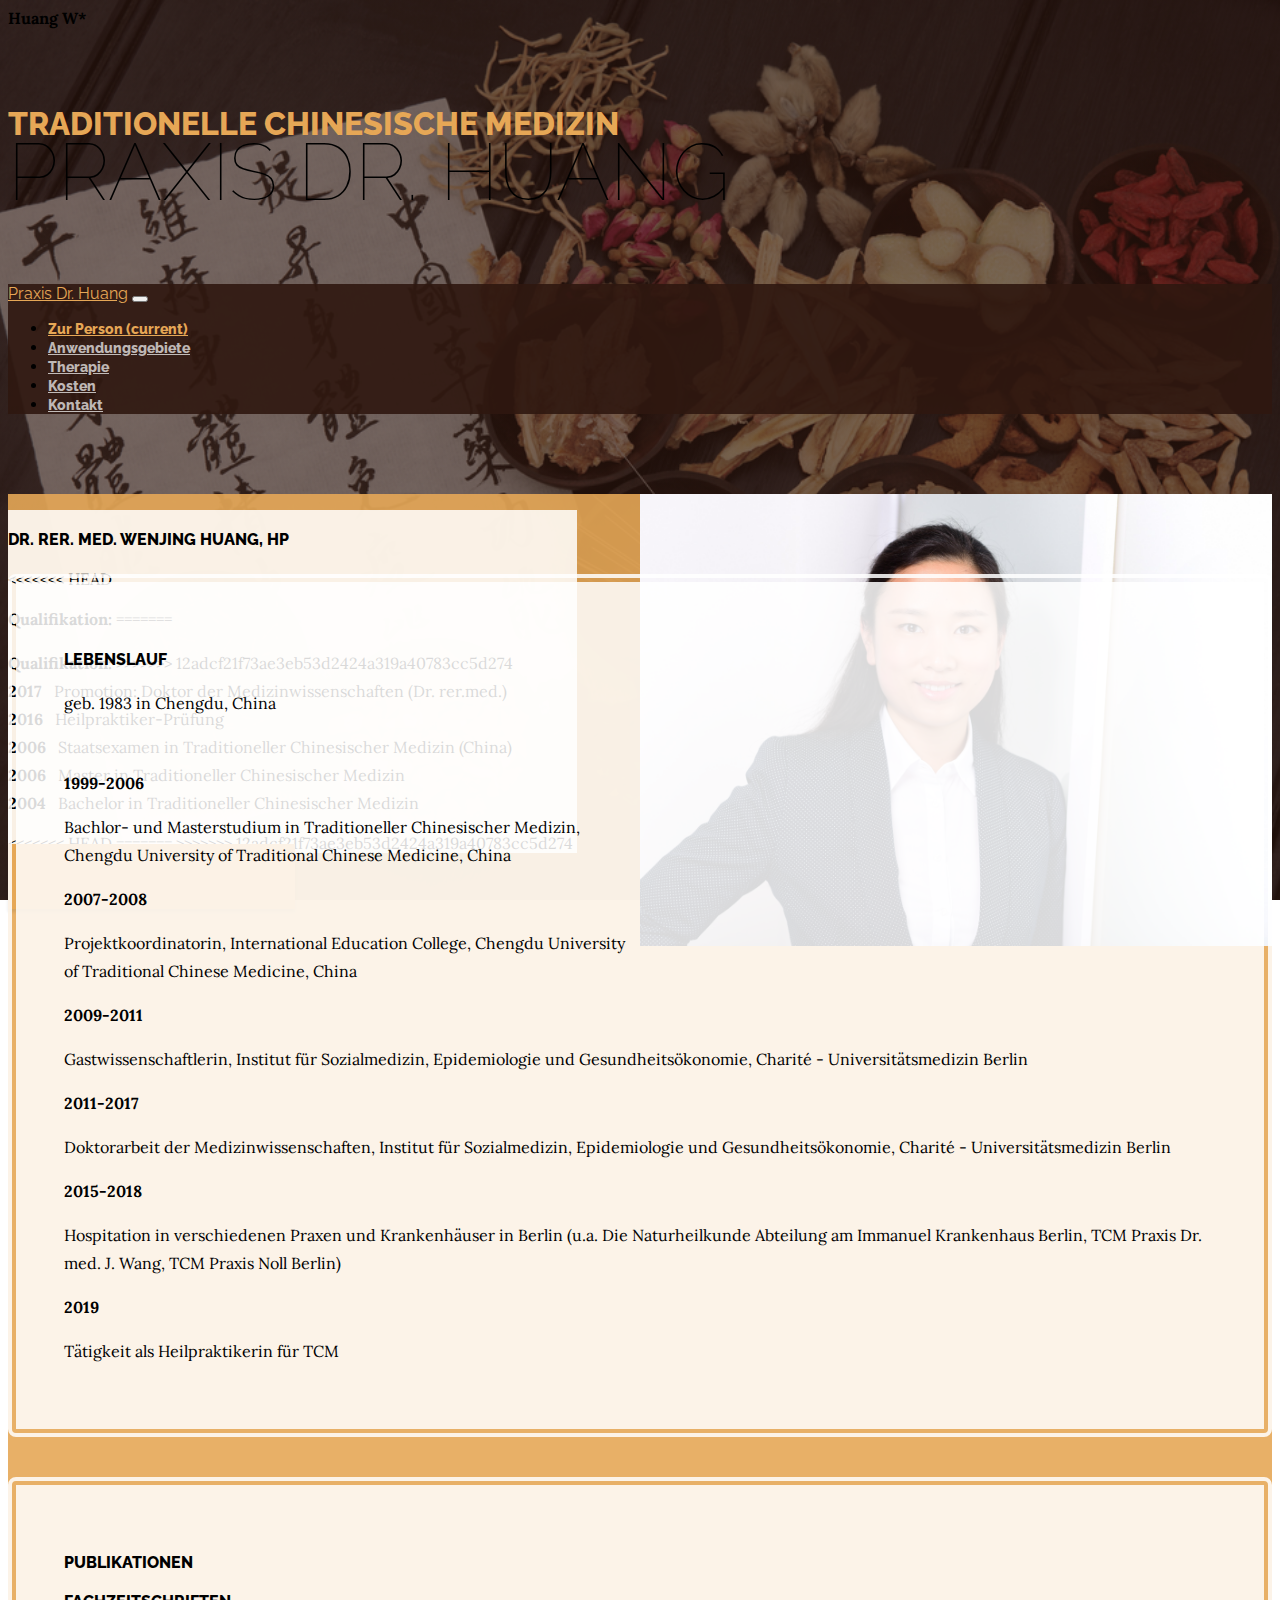
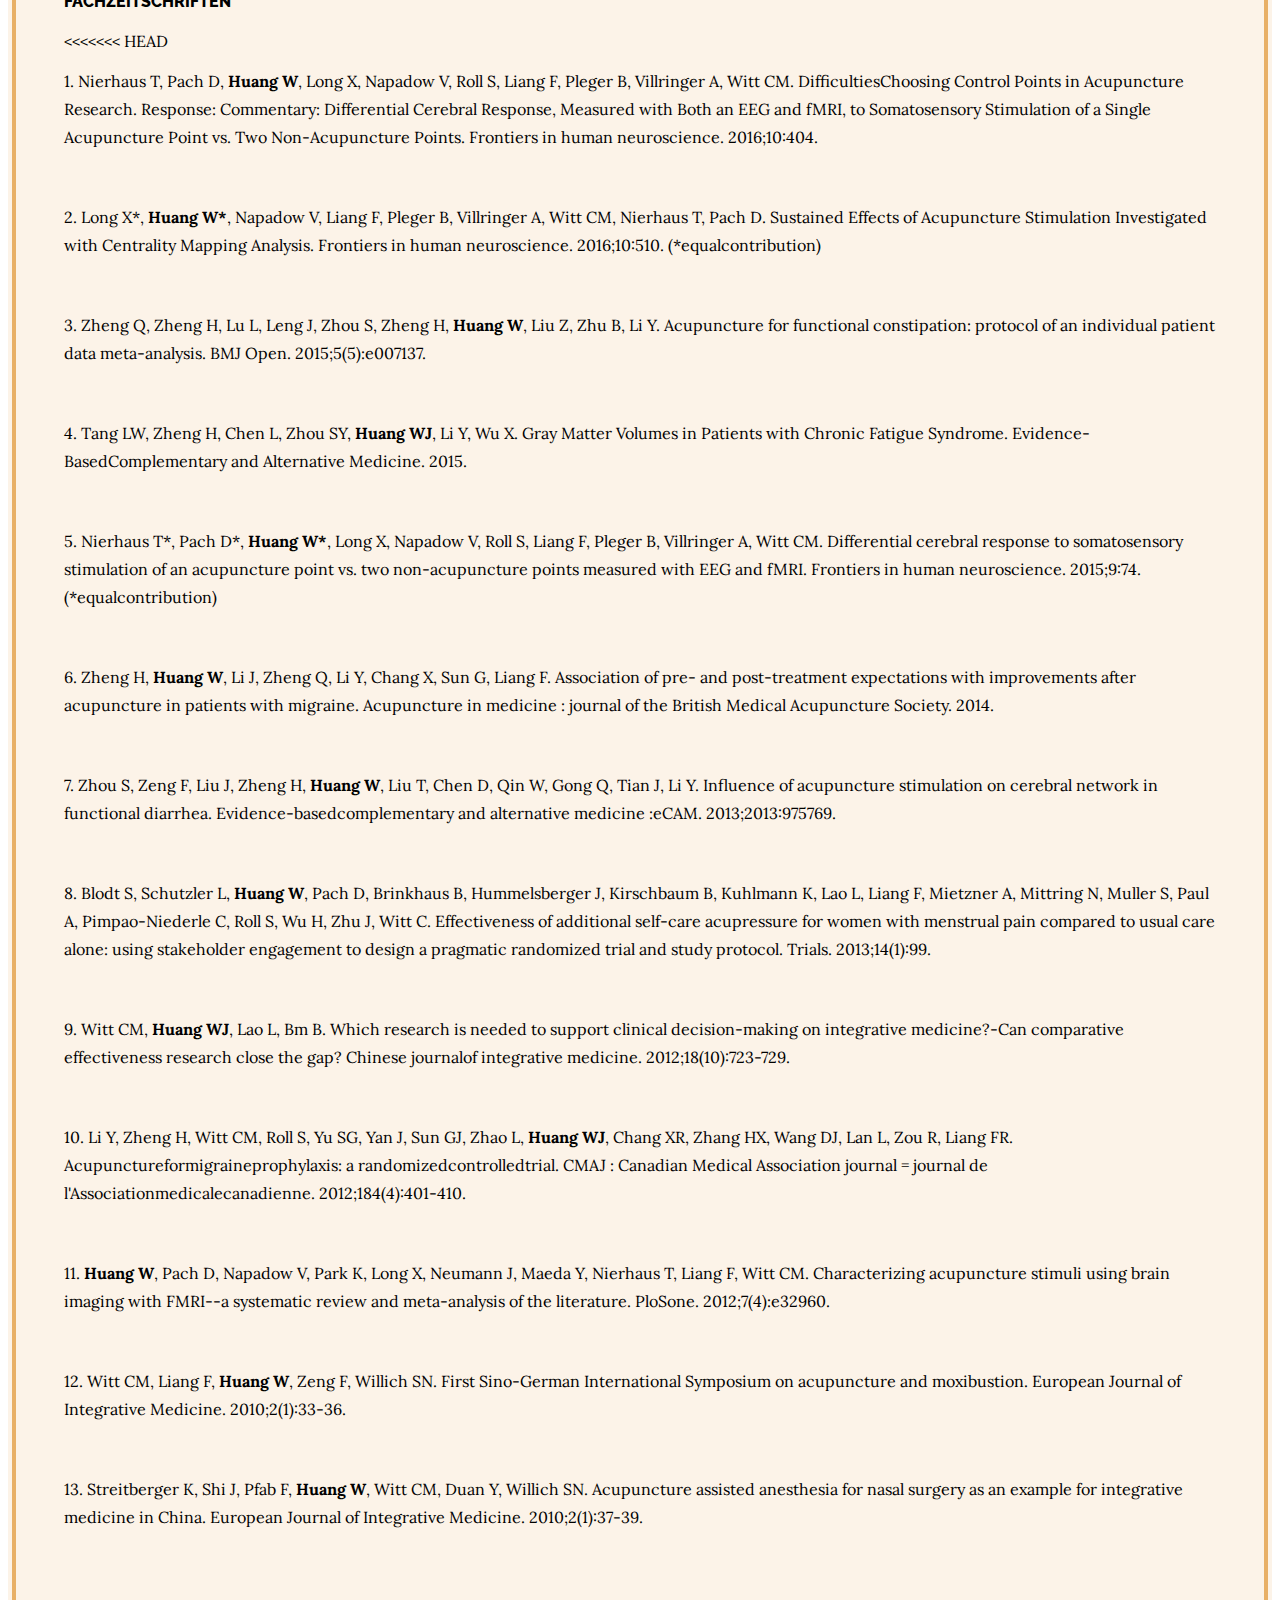
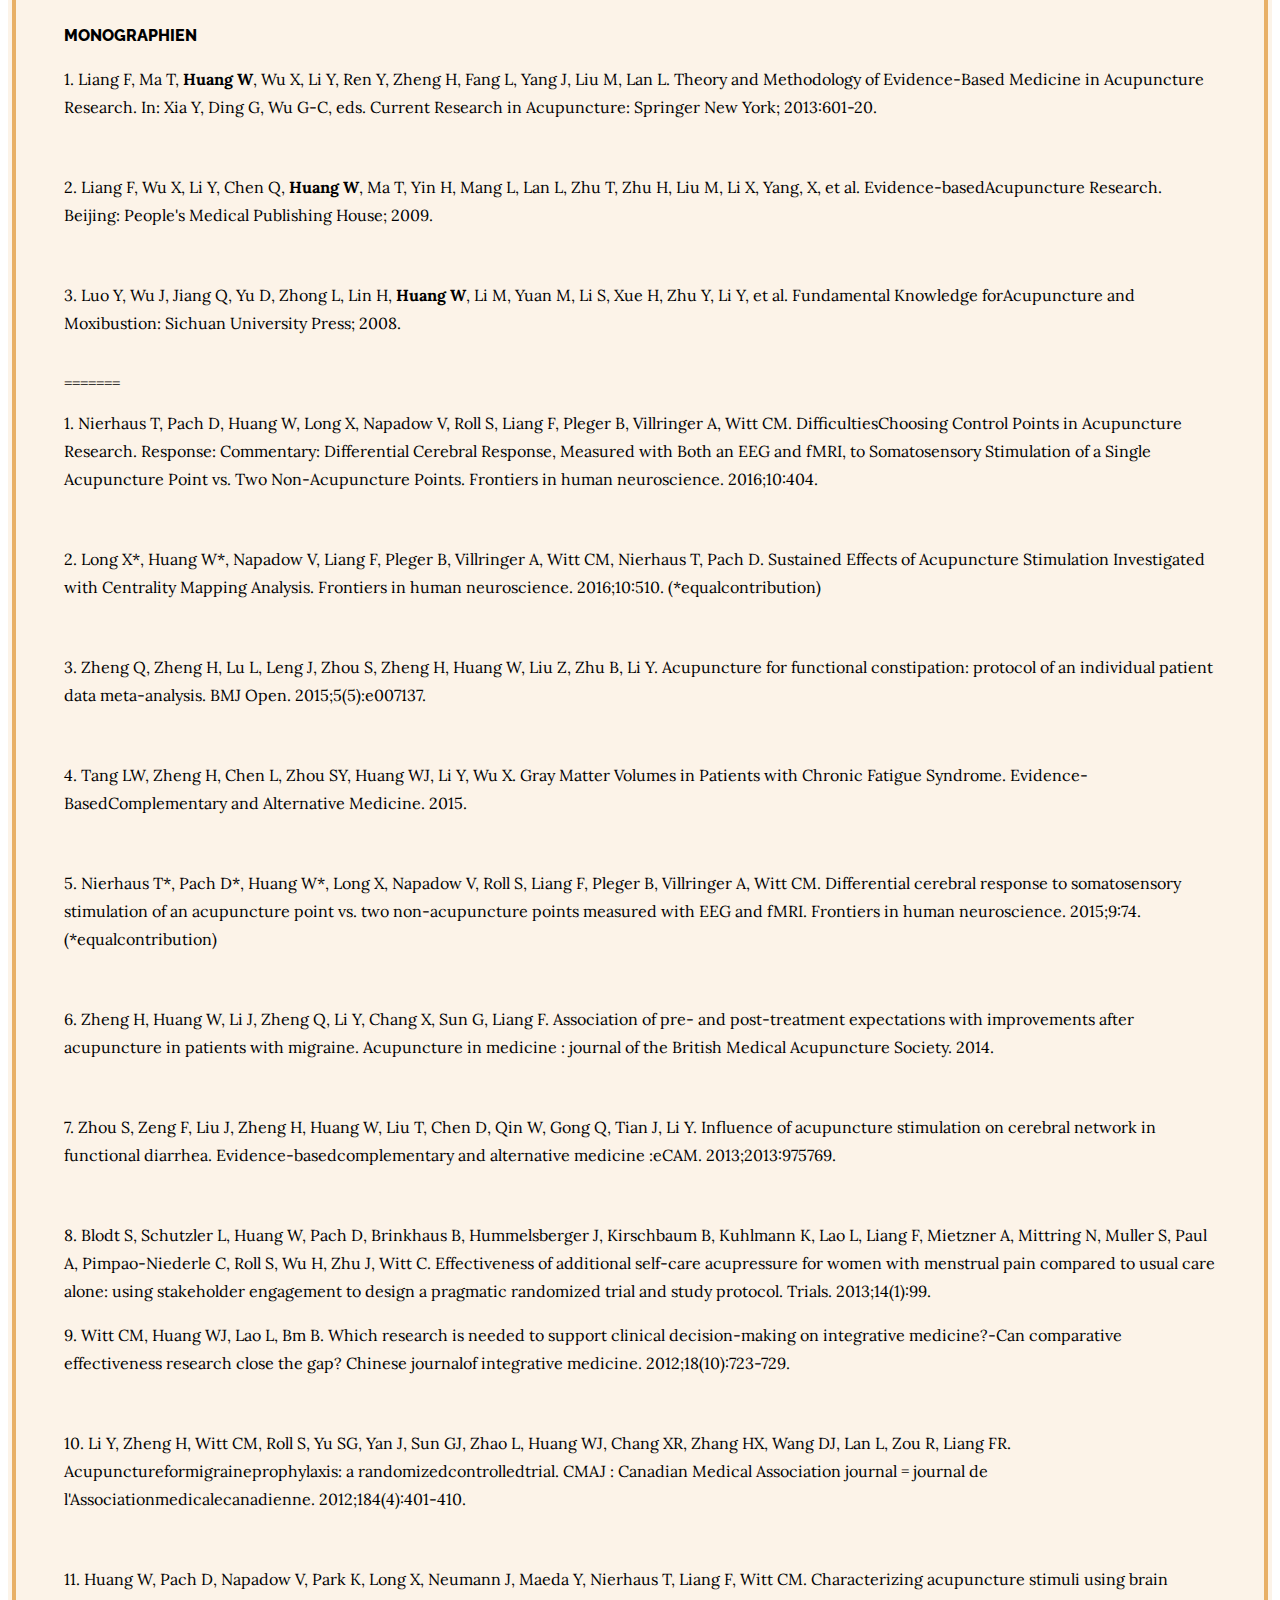
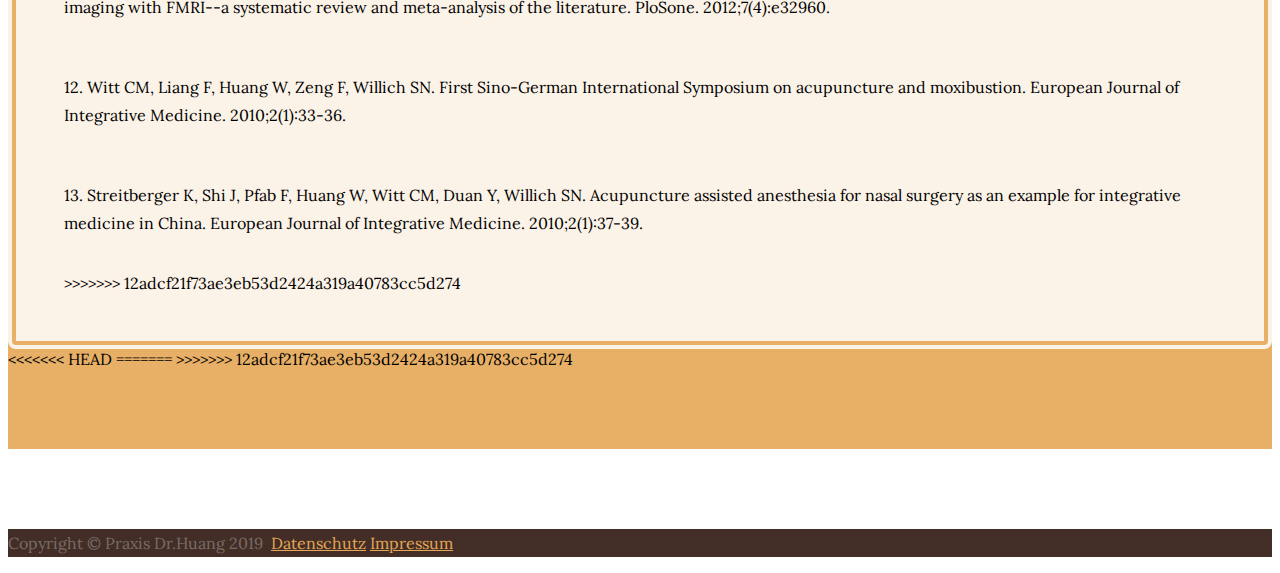
==== index.html @ 0f5c9f3c "update" ====
<b>Huang W*</b><!DOCTYPE html>
<html lang="en">

<head>

  <meta charset="utf-8">
  <meta name="viewport" content="width=device-width, initial-scale=1, shrink-to-fit=no">
  <meta name="description" content="">
  <meta name="author" content="">

  <title>Praxis Dr. Huang - Zur Person</title>

  <!-- Bootstrap core CSS -->
  <link href="vendor/bootstrap/css/bootstrap.min.css" rel="stylesheet">

  <!-- Custom fonts for this template -->
  <link href="https://fonts.googleapis.com/css?family=Raleway:100,100i,200,200i,300,300i,400,400i,500,500i,600,600i,700,700i,800,800i,900,900i" rel="stylesheet">
  <link href="https://fonts.googleapis.com/css?family=Lora:400,400i,700,700i" rel="stylesheet">

  <!-- Custom styles for this template -->
  <link href="css/business-casual.min.css" rel="stylesheet">
  <link href="css/huang.css" rel="stylesheet">

</head>

<body>

  <h1 class="site-heading text-center text-white d-none d-lg-block">
    <span class="site-heading-upper text-primary mb-3">Traditionelle Chinesische Medizin</span>
    <span class="site-heading-lower">Praxis Dr. Huang</span>
  </h1>

  <!-- Navigation -->
  <nav class="navbar navbar-expand-lg navbar-dark py-lg-4" id="mainNav">
    <div class="container">
      <a class="navbar-brand text-uppercase text-expanded font-weight-bold d-lg-none" href="#">Praxis Dr. Huang</a>
      <button class="navbar-toggler" type="button" data-toggle="collapse" data-target="#navbarResponsive" aria-controls="navbarResponsive" aria-expanded="false" aria-label="Toggle navigation">
        <span class="navbar-toggler-icon"></span>
      </button>
      <div class="collapse navbar-collapse" id="navbarResponsive">
        <ul class="navbar-nav mx-auto">
          <li class="nav-item active px-lg-4">
            <a class="nav-link text-uppercase text-expanded" href="index.html">Zur Person
              <span class="sr-only">(current)</span>
            </a>
          </li>
          <li class="nav-item px-lg-4">
            <a class="nav-link text-uppercase text-expanded" href="about.html">Anwendungsgebiete</a>
          </li>
          <li class="nav-item px-lg-4">
            <a class="nav-link text-uppercase text-expanded" href="products.html">Therapie</a>
          </li>
          <li class="nav-item px-lg-4">
            <a class="nav-link text-uppercase text-expanded" href="cost.html">Kosten</a>
          </li>
          <li class="nav-item px-lg-4">
            <a class="nav-link text-uppercase text-expanded" href="contact.html">Kontakt</a>
          </li>
        </ul>
      </div>
    </div>
  </nav>

  <section class="page-section clearfix">
    <div class="container">
      <div class="intro">
        <img class="intro-img img-fluid mb-3 mb-lg-0 rounded" id="img-front-huang" src="img/intro.jpg" alt="">
        <div class="intro-text left-0 bg-faded p-5 rounded">
          <h2 class="section-heading mb-4">
            <span class="section-heading-upper">Dr. rer. med. Wenjing Huang, HP</span>
          </h2>
<<<<<<< HEAD

          <p class="mb-4"><b>Qualifikation:</b>
=======
          <p class="mb-3"><b>Qualifikation:</b>
>>>>>>> 12adcf21f73ae3eb53d2424a319a40783cc5d274
            <br><strong>2017&nbsp;&nbsp;</strong> Promotion: Doktor der Medizinwissenschaften (Dr. rer.med.)
            <br><strong>2016&nbsp;&nbsp;</strong> Heilpraktiker-Prüfung
            <br><strong>2006&nbsp;&nbsp;</strong> Staatsexamen in Traditioneller Chinesischer Medizin (China)
            <br><strong>2006&nbsp;&nbsp;</strong> Master in Traditioneller Chinesischer Medizin
            <br><strong>2004&nbsp;&nbsp;</strong> Bachelor in Traditioneller Chinesischer Medizin
          </p>
<<<<<<< HEAD
          <div class="intro-button text-center mx-auto">
            <a class="btn btn-primary btn-xl" href="#">Ihre gesundheit liegt uns am herzen!</a>
          </div>
=======
>>>>>>> 12adcf21f73ae3eb53d2424a319a40783cc5d274
        </div>
      </div>
    </div>
  </section>

  <section class="page-section cta">
    <div class="container">
      <div class="row">
        <div class="col-xl-9 mx-auto">
          <div class="cta-inner rounded">
            <h2 class="section-heading mb-4">
              <span class="section-heading-upper">Lebenslauf</span>
            </h2>
            <p class="mb-0">geb. 1983 in Chengdu, China </p><br>
            <p class="mb-0"><strong>1999-2006</strong></p>
            <p class="mb-0">Bachlor- und Masterstudium in Traditioneller Chinesischer Medizin, Chengdu University of Traditional Chinese Medicine, China</p>
            <p class="mb-0"><strong>2007-2008</strong></strong></p>
            <p class="mb-0">Projektkoordinatorin, International Education College, Chengdu University of Traditional Chinese Medicine, China</p>
            <p class="mb-0"><strong>2009-2011</strong></p>
            <p class="mb-0">Gastwissenschaftlerin, Institut für Sozialmedizin, Epidemiologie und Gesundheitsökonomie, Charité - Universitätsmedizin Berlin</p>
            <p class="mb-0"><strong>2011-2017 </strong></p>
            <p class="mb-0">Doktorarbeit der Medizinwissenschaften, Institut für Sozialmedizin, Epidemiologie und Gesundheitsökonomie, Charité - Universitätsmedizin Berlin</p>
            <p class="mb-0"><strong>2015-2018</strong></p>
            <p class="mb-0">Hospitation in verschiedenen Praxen und Krankenhäuser in Berlin (u.a. Die Naturheilkunde Abteilung am Immanuel Krankenhaus Berlin, TCM Praxis Dr. med. J. Wang, TCM Praxis Noll Berlin)</p>
            <p class="mb-0"><strong>2019</strong></p>
            <p class="mb-0">Tätigkeit als Heilpraktikerin für TCM</p>
          </div>
        </div>
      </div>
    </div>

    <br>
    <br>

    <div class="container">
      <div class="row">
        <div class="col-xl-9 mx-auto">
          <div class="cta-inner rounded">
            <h2 class="section-heading mb-4">
              <span class="section-heading-upper">Publikationen</span>
            </h2>
            <h2 class="section-heading mb-4">
              <span class="section-heading-upper">Fachzeitschriften</span>
            </h2>
<<<<<<< HEAD
            <p class="mb-0">1.	Nierhaus T, Pach D, <b>Huang W</b>, Long X, Napadow V, Roll S, Liang F, Pleger B, Villringer A, Witt CM. DifficultiesChoosing Control Points in Acupuncture Research. Response: Commentary: Differential Cerebral Response, Measured with Both an EEG and fMRI, to Somatosensory Stimulation of a Single Acupuncture Point vs. Two Non-Acupuncture Points. Frontiers in human neuroscience. 2016;10:404.</p><br>
            <p class="mb-0">2.	Long X*, <b>Huang W*</b>, Napadow V, Liang F, Pleger B, Villringer A, Witt CM, Nierhaus T, Pach D. Sustained Effects of Acupuncture Stimulation Investigated with Centrality Mapping Analysis. Frontiers in human neuroscience. 2016;10:510. (*equalcontribution)</p><br>
            <p class="mb-0">3.	Zheng Q, Zheng H, Lu L, Leng J, Zhou S, Zheng H, <b>Huang W</b>, Liu Z, Zhu B, Li Y. Acupuncture for functional constipation: protocol of an individual patient data meta-analysis. BMJ Open. 2015;5(5):e007137.</p><br>
            <p class="mb-0">4.	Tang LW, Zheng H, Chen L, Zhou SY, <b>Huang WJ</b>, Li Y, Wu X. Gray Matter Volumes in Patients with Chronic Fatigue Syndrome. Evidence-BasedComplementary and Alternative Medicine. 2015.</p><br>
            <p class="mb-0">5.	Nierhaus T*, Pach D*, <b>Huang W*</b>, Long X, Napadow V, Roll S, Liang F, Pleger B, Villringer A, Witt CM. Differential cerebral response to somatosensory stimulation of an acupuncture point vs. two non-acupuncture points measured with EEG and fMRI. Frontiers in human neuroscience. 2015;9:74. (*equalcontribution)</p><br>
            <p class="mb-0">6.	Zheng H, <b>Huang W</b>, Li J, Zheng Q, Li Y, Chang X, Sun G, Liang F. Association of pre- and post-treatment expectations with improvements after acupuncture in patients with migraine. Acupuncture in medicine : journal of the British Medical Acupuncture Society. 2014.</p><br>
            <p class="mb-0">7.	Zhou S, Zeng F, Liu J, Zheng H, <b>Huang W</b>, Liu T, Chen D, Qin W, Gong Q, Tian J, Li Y. Influence of acupuncture stimulation on cerebral network in functional diarrhea. Evidence-basedcomplementary and alternative medicine :eCAM. 2013;2013:975769.</p><br>
            <p class="mb-0">8.	Blodt S, Schutzler L, <b>Huang W</b>, Pach D, Brinkhaus B, Hummelsberger J, Kirschbaum B, Kuhlmann K, Lao L, Liang F, Mietzner A, Mittring N, Muller S, Paul A, Pimpao-Niederle C, Roll S, Wu H, Zhu J, Witt C. Effectiveness of additional self-care acupressure for women with menstrual pain compared to usual care alone: using stakeholder engagement to design a pragmatic randomized trial and study protocol. Trials. 2013;14(1):99.</p><br>
            <p class="mb-0">9.	Witt CM, <b>Huang WJ</b>, Lao L, Bm B. Which research is needed to support clinical decision-making on integrative medicine?-Can comparative effectiveness research close the gap? Chinese journalof integrative medicine. 2012;18(10):723-729.</p><br>
            <p class="mb-0">10.	Li Y, Zheng H, Witt CM, Roll S, Yu SG, Yan J, Sun GJ, Zhao L, <b>Huang WJ</b>, Chang XR, Zhang HX, Wang DJ, Lan L, Zou R, Liang FR. Acupunctureformigraineprophylaxis: a randomizedcontrolledtrial. CMAJ : Canadian Medical Association journal = journal de l'Associationmedicalecanadienne. 2012;184(4):401-410.</p><br>
            <p class="mb-0">11.	<b>Huang W</b>, Pach D, Napadow V, Park K, Long X, Neumann J, Maeda Y, Nierhaus T, Liang F, Witt CM. Characterizing acupuncture stimuli using brain imaging with FMRI--a systematic review and meta-analysis of the literature. PloSone. 2012;7(4):e32960.</p><br>
            <p class="mb-0">12.	Witt CM, Liang F, <b>Huang W</b>, Zeng F, Willich SN. First Sino-German International Symposium on acupuncture and moxibustion. European Journal of Integrative Medicine. 2010;2(1):33-36.</p><br>
            <p class="mb-0">13.	Streitberger K, Shi J, Pfab F, <b>Huang W</b>, Witt CM, Duan Y, Willich SN. Acupuncture assisted anesthesia for nasal surgery as an example for integrative medicine in China. European Journal of Integrative Medicine. 2010;2(1):37-39.</p><br>

            <br>
            <br>
            <h2 class="section-heading mb-4">
              <span class="section-heading-upper">Monographien</span>
            </h2>

            <p class="mb-0">1.	Liang F, Ma T, <b>Huang W</b>, Wu X, Li Y, Ren Y, Zheng H, Fang L, Yang J, Liu M, Lan L. Theory and Methodology of Evidence-Based Medicine in Acupuncture Research. In: Xia Y, Ding G, Wu G-C, eds. Current Research in Acupuncture: Springer New York; 2013:601-20.</p><br>
            <p class="mb-0">2.	Liang F, Wu X, Li Y, Chen Q, <b>Huang W</b>, Ma T, Yin H, Mang L, Lan L, Zhu T, Zhu H, Liu M, Li X, Yang, X, et al. Evidence-basedAcupuncture Research. Beijing: People's Medical Publishing House; 2009.</p><br>
            <p class="mb-0">3.	Luo Y, Wu J, Jiang Q, Yu D, Zhong L, Lin H, <b>Huang W</b>, Li M, Yuan M, Li S, Xue H, Zhu Y, Li Y, et al. Fundamental Knowledge forAcupuncture and Moxibustion: Sichuan University Press; 2008.</p><br>
=======
            <p class="mb-0">1.	Nierhaus T, Pach D, Huang W, Long X, Napadow V, Roll S, Liang F, Pleger B, Villringer A, Witt CM. DifficultiesChoosing Control Points in Acupuncture Research. Response: Commentary: Differential Cerebral Response, Measured with Both an EEG and fMRI, to Somatosensory Stimulation of a Single Acupuncture Point vs. Two Non-Acupuncture Points. Frontiers in human neuroscience. 2016;10:404.</p><br>
            <p class="mb-0">2.	Long X*, Huang W*, Napadow V, Liang F, Pleger B, Villringer A, Witt CM, Nierhaus T, Pach D. Sustained Effects of Acupuncture Stimulation Investigated with Centrality Mapping Analysis. Frontiers in human neuroscience. 2016;10:510. (*equalcontribution)</p><br>
            <p class="mb-0">3.	Zheng Q, Zheng H, Lu L, Leng J, Zhou S, Zheng H, Huang W, Liu Z, Zhu B, Li Y. Acupuncture for functional constipation: protocol of an individual patient data meta-analysis. BMJ Open. 2015;5(5):e007137.</p><br>
            <p class="mb-0">4.	Tang LW, Zheng H, Chen L, Zhou SY, Huang WJ, Li Y, Wu X. Gray Matter Volumes in Patients with Chronic Fatigue Syndrome. Evidence-BasedComplementary and Alternative Medicine. 2015.</p><br>
            <p class="mb-0">5.	Nierhaus T*, Pach D*, Huang W*, Long X, Napadow V, Roll S, Liang F, Pleger B, Villringer A, Witt CM. Differential cerebral response to somatosensory stimulation of an acupuncture point vs. two non-acupuncture points measured with EEG and fMRI. Frontiers in human neuroscience. 2015;9:74. (*equalcontribution)</p><br>
            <p class="mb-0">6.	Zheng H, Huang W, Li J, Zheng Q, Li Y, Chang X, Sun G, Liang F. Association of pre- and post-treatment expectations with improvements after acupuncture in patients with migraine. Acupuncture in medicine : journal of the British Medical Acupuncture Society. 2014.</p><br>
            <p class="mb-0">7.	Zhou S, Zeng F, Liu J, Zheng H, Huang W, Liu T, Chen D, Qin W, Gong Q, Tian J, Li Y. Influence of acupuncture stimulation on cerebral network in functional diarrhea. Evidence-basedcomplementary and alternative medicine :eCAM. 2013;2013:975769.</p><br>
            <p class="mb-0">8.	Blodt S, Schutzler L, Huang W, Pach D, Brinkhaus B, Hummelsberger J, Kirschbaum B, Kuhlmann K, Lao L, Liang F, Mietzner A, Mittring N, Muller S, Paul A, Pimpao-Niederle C, Roll S, Wu H, Zhu J, Witt C. Effectiveness of additional self-care acupressure for women with menstrual pain compared to usual care alone: using stakeholder engagement to design a pragmatic randomized trial and study protocol. Trials. 2013;14(1):99.</p>
            <p class="mb-0">9.	Witt CM, Huang WJ, Lao L, Bm B. Which research is needed to support clinical decision-making on integrative medicine?-Can comparative effectiveness research close the gap? Chinese journalof integrative medicine. 2012;18(10):723-729.</p><br>
            <p class="mb-0">10.	Li Y, Zheng H, Witt CM, Roll S, Yu SG, Yan J, Sun GJ, Zhao L, Huang WJ, Chang XR, Zhang HX, Wang DJ, Lan L, Zou R, Liang FR. Acupunctureformigraineprophylaxis: a randomizedcontrolledtrial. CMAJ : Canadian Medical Association journal = journal de l'Associationmedicalecanadienne. 2012;184(4):401-410.</p><br>
            <p class="mb-0">11.	Huang W, Pach D, Napadow V, Park K, Long X, Neumann J, Maeda Y, Nierhaus T, Liang F, Witt CM. Characterizing acupuncture stimuli using brain imaging with FMRI--a systematic review and meta-analysis of the literature. PloSone. 2012;7(4):e32960.</p><br>
            <p class="mb-0">12.	Witt CM, Liang F, Huang W, Zeng F, Willich SN. First Sino-German International Symposium on acupuncture and moxibustion. European Journal of Integrative Medicine. 2010;2(1):33-36.</p><br>
            <p class="mb-0">13.	Streitberger K, Shi J, Pfab F, Huang W, Witt CM, Duan Y, Willich SN. Acupuncture assisted anesthesia for nasal surgery as an example for integrative medicine in China. European Journal of Integrative Medicine. 2010;2(1):37-39.</p><br>
>>>>>>> 12adcf21f73ae3eb53d2424a319a40783cc5d274
          </div>
        </div>
      </div>
    </div>

<<<<<<< HEAD

=======
>>>>>>> 12adcf21f73ae3eb53d2424a319a40783cc5d274
  </section>

  <footer class="footer text-faded text-center py-5">
    <div class="container">
        <p class="m-0 small">Copyright &copy; Praxis Dr.Huang 2019 &nbsp;<a href="datenschutz.html">Datenschutz</a>&nbsp;<a href="impressum.html">Impressum</a></p>
    </div>
  </footer>

  <!-- Bootstrap core JavaScript -->
  <script src="vendor/jquery/jquery.min.js"></script>
  <script src="vendor/bootstrap/js/bootstrap.bundle.min.js"></script>

</body>

</html>
---- css/business-casual.min.css ----
/*!
 * Start Bootstrap - Business Casual v5.0.8 (https://startbootstrap.com/template-overviews/business-casual)
 * Copyright 2013-2019 Start Bootstrap
 * Licensed under MIT (https://github.com/BlackrockDigital/startbootstrap-business-casual/blob/master/LICENSE)
 */body{font-family:Lora;background:-webkit-gradient(linear,left top,left bottom,from(rgba(47,23,15,.65))),url(../img/bg.jpg);background:linear-gradient(rgba(47,23,15,.65)),url(../img/bg.jpg);background-attachment:fixed;background-position:center;background-size:cover}h1,h2,h3,h4,h5,h6{font-family:Raleway}p{line-height:1.75}.text-faded{color:rgba(255,255,255,.3)}.site-heading{margin-top:5rem;margin-bottom:5rem;text-transform:uppercase;line-height:1;font-family:Raleway}.site-heading .site-heading-upper{display:block;font-size:2rem;font-weight:800}.site-heading .site-heading-lower{font-size:5rem;font-weight:100;line-height:4rem}.page-section{margin-top:5rem;margin-bottom:5rem}.section-heading{text-transform:uppercase}.section-heading .section-heading-upper{display:block;font-size:1rem;font-weight:800}.section-heading .section-heading-lower{display:block;font-size:3rem;font-weight:100}.bg-faded{background-color:rgba(255,255,255,.85)}#mainNav{background-color:rgba(47,23,15,.9);font-family:Raleway}#mainNav .navbar-brand{color:#e6a756}#mainNav .navbar-nav .nav-item .nav-link{color:rgba(255,255,255,.7);font-weight:800}#mainNav .navbar-nav .nav-item.active .nav-link{color:#e6a756}@media (min-width:992px){#mainNav .navbar-nav .nav-item .nav-link{font-size:.9rem}#mainNav .navbar-nav .nav-item .nav-link:hover{color:rgba(255,255,255,.4)}#mainNav .navbar-nav .nav-item.active .nav-link:hover{color:#e6a756}}.btn-xl{font-weight:700;font-size:.8rem;padding-top:1.5rem;padding-bottom:1.5rem;padding-left:2rem;padding-right:2rem}.intro{position:relative}@media (min-width:992px){.intro .intro-img{width:75%;float:right}.intro .intro-text{left:0;width:60%;margin-top:1rem;position:absolute}.intro .intro-text .intro-button{width:100%;left:0;position:absolute;bottom:-2rem}}@media (min-width:1200px){.intro .intro-text{width:45%}}.cta{padding-top:5rem;padding-bottom:5rem;background-color:rgba(230,167,86,.9)}.cta .cta-inner{position:relative;padding:3rem;margin:.5rem;background-color:rgba(255,255,255,.85)}.cta .cta-inner:before{border-radius:.5rem;content:'';position:absolute;top:-.5rem;bottom:-.5rem;left:-.5rem;right:-.5rem;border:.25rem solid rgba(255,255,255,.85)}@media (min-width:992px){.about-heading .about-heading-img{position:relative;z-index:0}.about-heading .about-heading-content{margin-top:-5rem;position:relative;z-index:1}}@media (min-width:992px){.product-item .product-item-title{position:relative;z-index:1;margin-bottom:-3rem}.product-item .product-item-img{position:relative;z-index:0;max-width:40vw}.product-item .product-item-description{position:relative;z-index:1;margin-top:-3rem;max-width:50vw}}.list-hours{font-size:.9rem}.list-hours .list-hours-item{border-bottom:1px solid rgba(230,167,86,.5);padding-bottom:.25rem;margin-bottom:1rem;font-style:normal}.list-hours .list-hours-item.today{font-weight:700;color:#e6a756}@media (min-width:992px){.list-hours{width:50%;font-size:1.1rem}}.address strong{font-size:1.2rem}.footer{background-color:rgba(47,23,15,.9)}.text-primary{color:#e6a756!important}.bg-primary{background-color:#e6a756!important}.btn{-webkit-box-shadow:0 3px 3px 0 rgba(33,37,41,.1);box-shadow:0 3px 3px 0 rgba(33,37,41,.1)}.btn-primary{background-color:#e6a756;border-color:#e6a756}.btn-primary:active,.btn-primary:focus,.btn-primary:hover{background-color:#df902a;border-color:#df902a}.font-weight-light{font-weight:100!important}
---- css/huang.css ----
.list-hours {
  .list-hours-item {
    font-style: normal;
  }
}

.list-unstyled-item {
  font-style: normal;
  font-family: 'Lora';
}

#img-front-huang {
  width: 50%;
}

#price {
  margin-top: 48px;
}


/* unvisited link */
a:link {
  color: #e6a756;
}

/* visited link */
a:visited {
  color: #e6a756;
}

/* mouse over link */
a:hover {
  color: #e6a756;
}

/* selected link */
a:active {
  color: #e6a756;
}
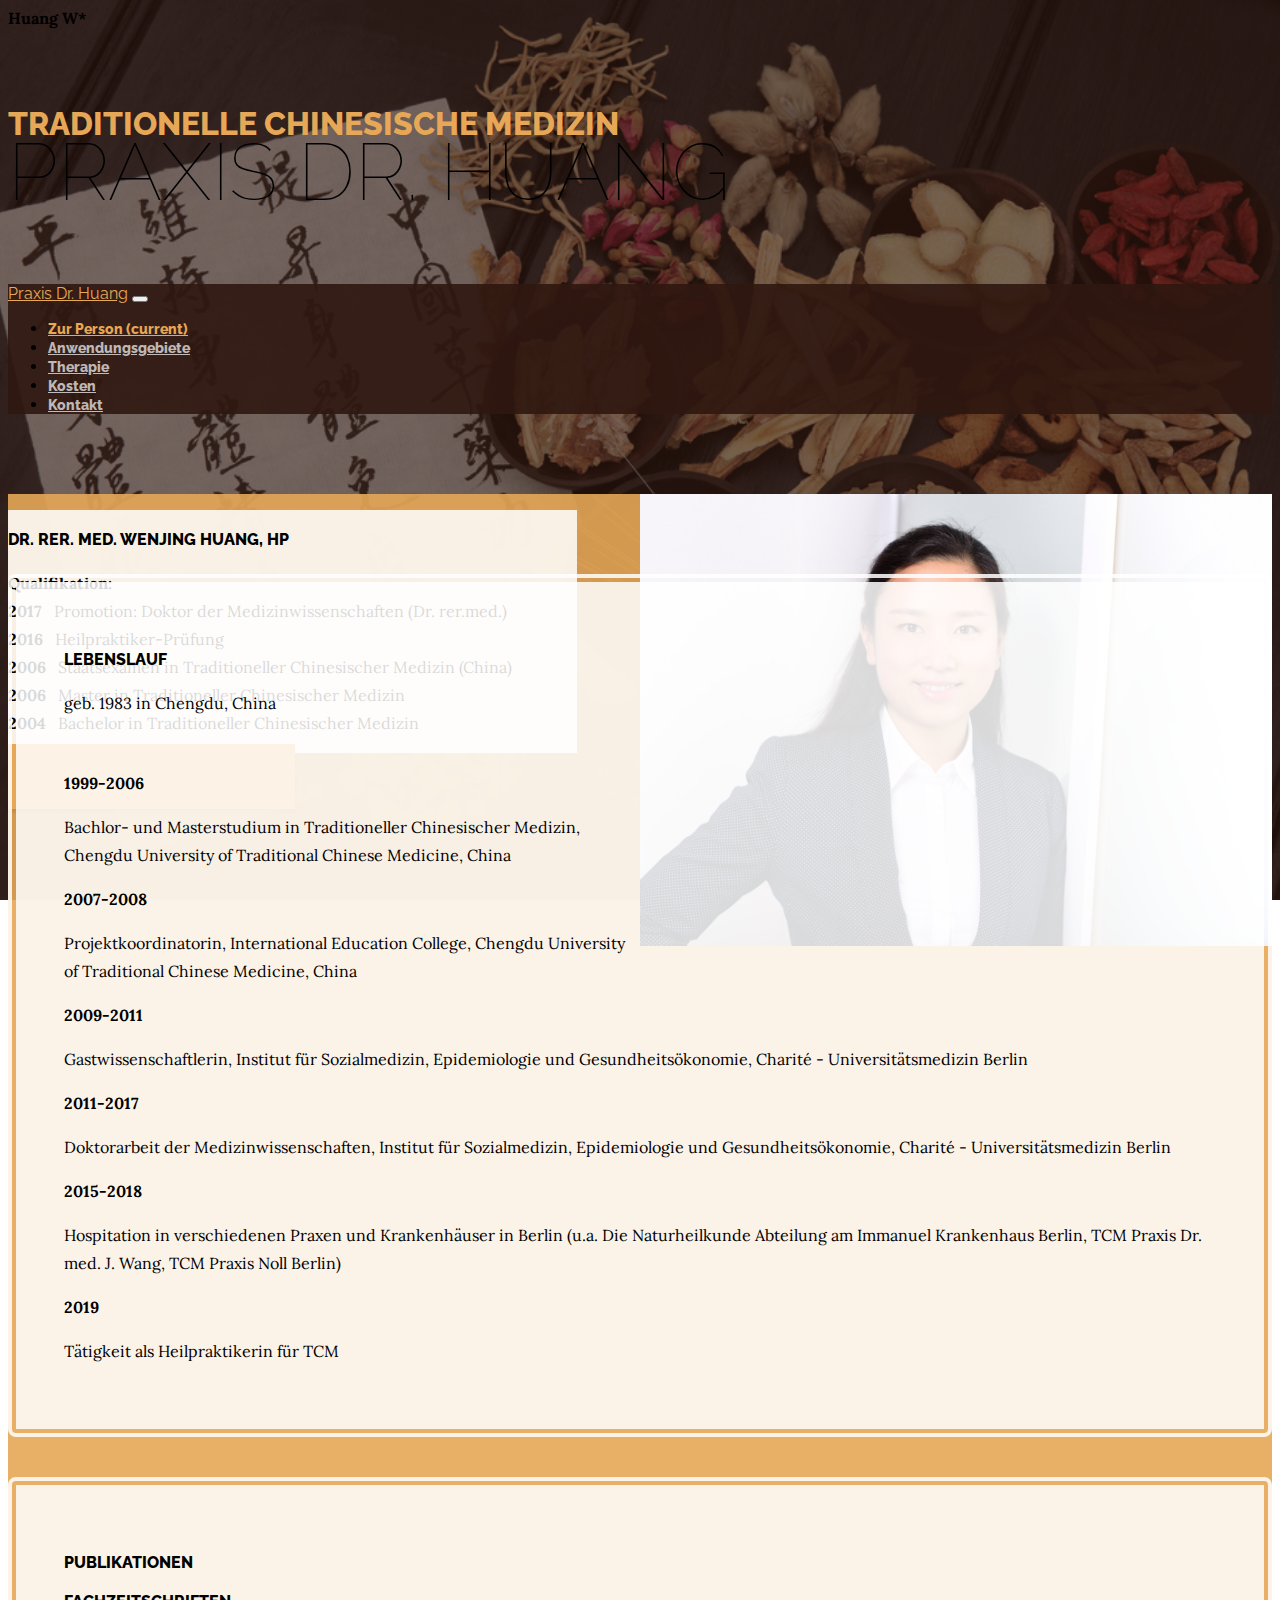
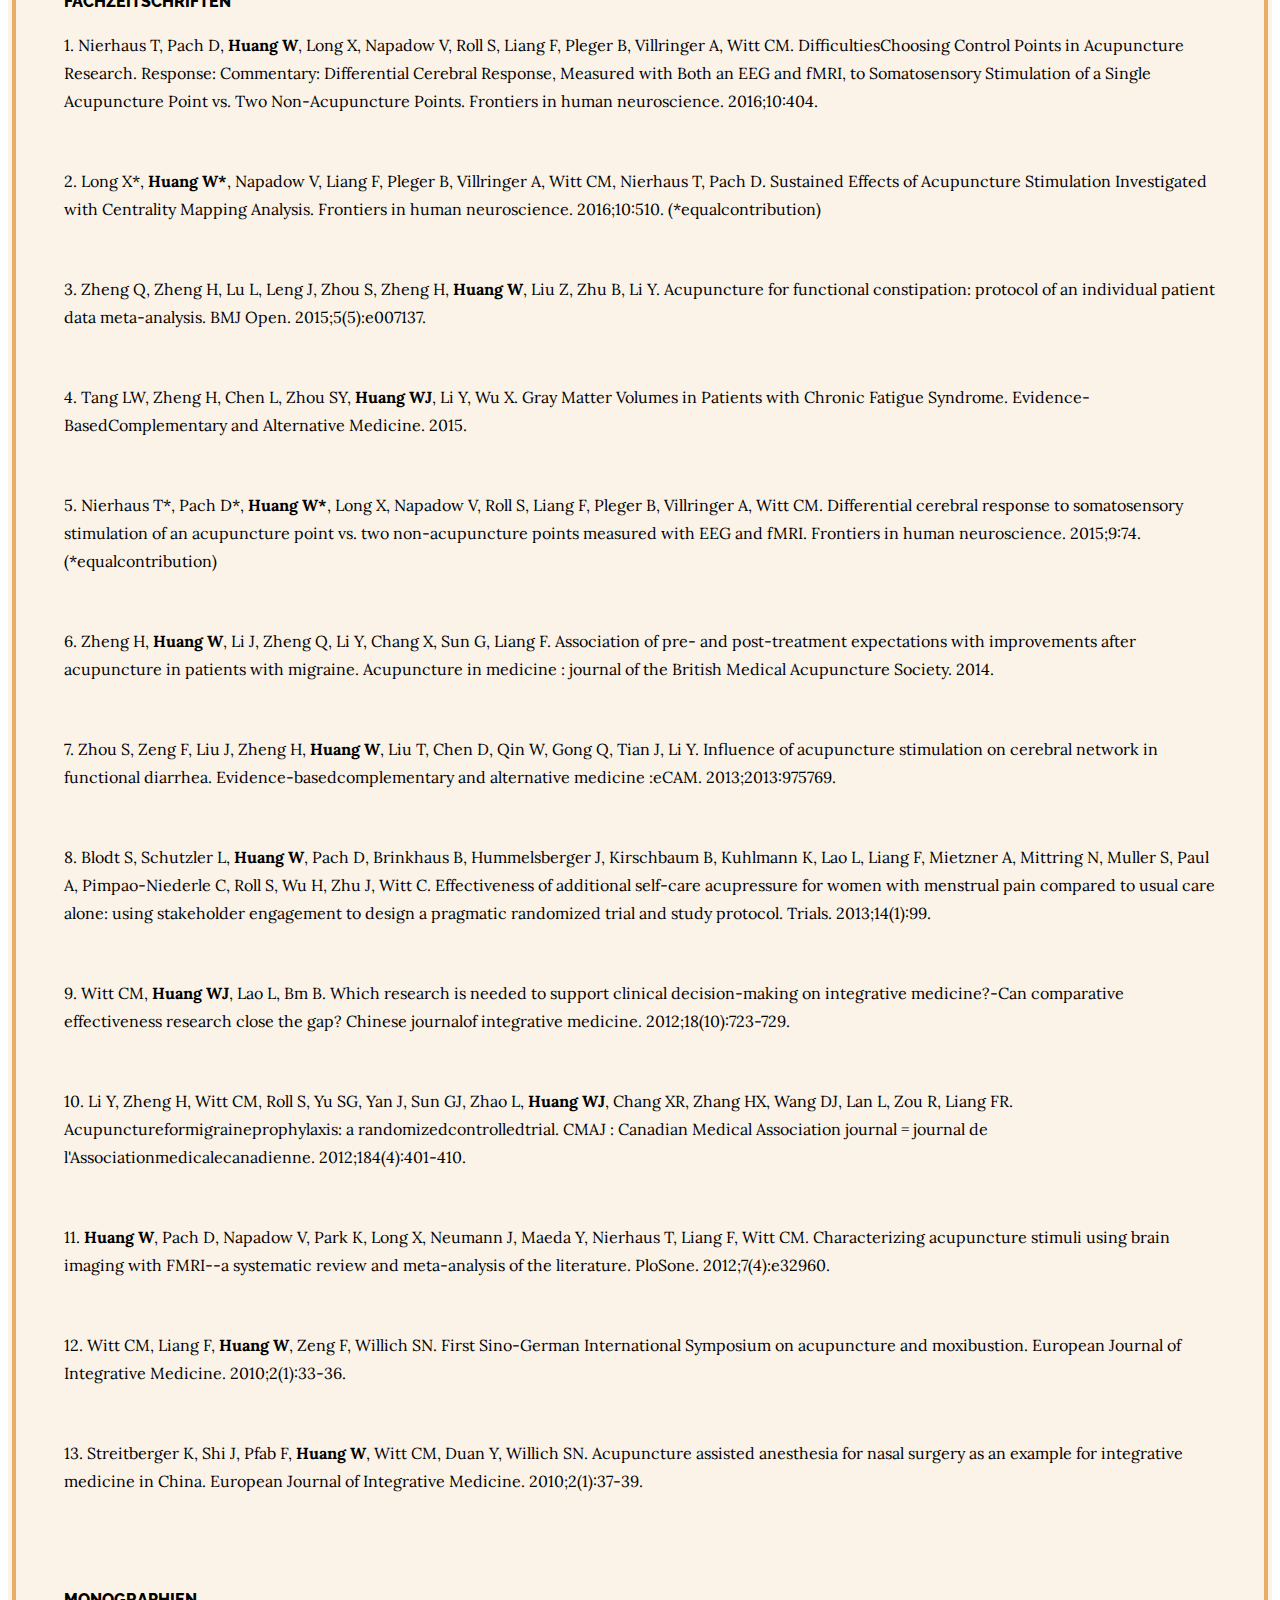
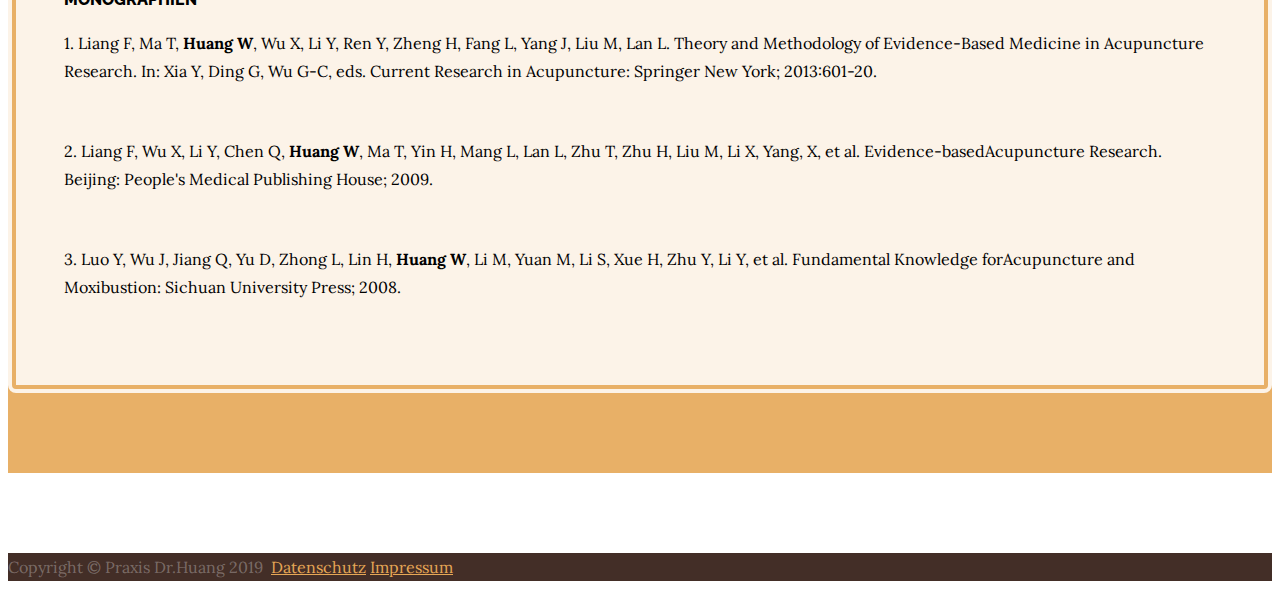
==== commit d73e163e: "update" ====
--- a/index.html
+++ b/index.html
@@ -69,24 +69,17 @@
           <h2 class="section-heading mb-4">
             <span class="section-heading-upper">Dr. rer. med. Wenjing Huang, HP</span>
           </h2>
-<<<<<<< HEAD
 
           <p class="mb-4"><b>Qualifikation:</b>
-=======
-          <p class="mb-3"><b>Qualifikation:</b>
->>>>>>> 12adcf21f73ae3eb53d2424a319a40783cc5d274
             <br><strong>2017&nbsp;&nbsp;</strong> Promotion: Doktor der Medizinwissenschaften (Dr. rer.med.)
             <br><strong>2016&nbsp;&nbsp;</strong> Heilpraktiker-Prüfung
             <br><strong>2006&nbsp;&nbsp;</strong> Staatsexamen in Traditioneller Chinesischer Medizin (China)
             <br><strong>2006&nbsp;&nbsp;</strong> Master in Traditioneller Chinesischer Medizin
             <br><strong>2004&nbsp;&nbsp;</strong> Bachelor in Traditioneller Chinesischer Medizin
           </p>
-<<<<<<< HEAD
           <div class="intro-button text-center mx-auto">
             <a class="btn btn-primary btn-xl" href="#">Ihre gesundheit liegt uns am herzen!</a>
           </div>
-=======
->>>>>>> 12adcf21f73ae3eb53d2424a319a40783cc5d274
         </div>
       </div>
     </div>
@@ -131,7 +124,6 @@
             <h2 class="section-heading mb-4">
               <span class="section-heading-upper">Fachzeitschriften</span>
             </h2>
-<<<<<<< HEAD
             <p class="mb-0">1.	Nierhaus T, Pach D, <b>Huang W</b>, Long X, Napadow V, Roll S, Liang F, Pleger B, Villringer A, Witt CM. DifficultiesChoosing Control Points in Acupuncture Research. Response: Commentary: Differential Cerebral Response, Measured with Both an EEG and fMRI, to Somatosensory Stimulation of a Single Acupuncture Point vs. Two Non-Acupuncture Points. Frontiers in human neuroscience. 2016;10:404.</p><br>
             <p class="mb-0">2.	Long X*, <b>Huang W*</b>, Napadow V, Liang F, Pleger B, Villringer A, Witt CM, Nierhaus T, Pach D. Sustained Effects of Acupuncture Stimulation Investigated with Centrality Mapping Analysis. Frontiers in human neuroscience. 2016;10:510. (*equalcontribution)</p><br>
             <p class="mb-0">3.	Zheng Q, Zheng H, Lu L, Leng J, Zhou S, Zheng H, <b>Huang W</b>, Liu Z, Zhu B, Li Y. Acupuncture for functional constipation: protocol of an individual patient data meta-analysis. BMJ Open. 2015;5(5):e007137.</p><br>
@@ -155,30 +147,12 @@
             <p class="mb-0">1.	Liang F, Ma T, <b>Huang W</b>, Wu X, Li Y, Ren Y, Zheng H, Fang L, Yang J, Liu M, Lan L. Theory and Methodology of Evidence-Based Medicine in Acupuncture Research. In: Xia Y, Ding G, Wu G-C, eds. Current Research in Acupuncture: Springer New York; 2013:601-20.</p><br>
             <p class="mb-0">2.	Liang F, Wu X, Li Y, Chen Q, <b>Huang W</b>, Ma T, Yin H, Mang L, Lan L, Zhu T, Zhu H, Liu M, Li X, Yang, X, et al. Evidence-basedAcupuncture Research. Beijing: People's Medical Publishing House; 2009.</p><br>
             <p class="mb-0">3.	Luo Y, Wu J, Jiang Q, Yu D, Zhong L, Lin H, <b>Huang W</b>, Li M, Yuan M, Li S, Xue H, Zhu Y, Li Y, et al. Fundamental Knowledge forAcupuncture and Moxibustion: Sichuan University Press; 2008.</p><br>
-=======
-            <p class="mb-0">1.	Nierhaus T, Pach D, Huang W, Long X, Napadow V, Roll S, Liang F, Pleger B, Villringer A, Witt CM. DifficultiesChoosing Control Points in Acupuncture Research. Response: Commentary: Differential Cerebral Response, Measured with Both an EEG and fMRI, to Somatosensory Stimulation of a Single Acupuncture Point vs. Two Non-Acupuncture Points. Frontiers in human neuroscience. 2016;10:404.</p><br>
-            <p class="mb-0">2.	Long X*, Huang W*, Napadow V, Liang F, Pleger B, Villringer A, Witt CM, Nierhaus T, Pach D. Sustained Effects of Acupuncture Stimulation Investigated with Centrality Mapping Analysis. Frontiers in human neuroscience. 2016;10:510. (*equalcontribution)</p><br>
-            <p class="mb-0">3.	Zheng Q, Zheng H, Lu L, Leng J, Zhou S, Zheng H, Huang W, Liu Z, Zhu B, Li Y. Acupuncture for functional constipation: protocol of an individual patient data meta-analysis. BMJ Open. 2015;5(5):e007137.</p><br>
-            <p class="mb-0">4.	Tang LW, Zheng H, Chen L, Zhou SY, Huang WJ, Li Y, Wu X. Gray Matter Volumes in Patients with Chronic Fatigue Syndrome. Evidence-BasedComplementary and Alternative Medicine. 2015.</p><br>
-            <p class="mb-0">5.	Nierhaus T*, Pach D*, Huang W*, Long X, Napadow V, Roll S, Liang F, Pleger B, Villringer A, Witt CM. Differential cerebral response to somatosensory stimulation of an acupuncture point vs. two non-acupuncture points measured with EEG and fMRI. Frontiers in human neuroscience. 2015;9:74. (*equalcontribution)</p><br>
-            <p class="mb-0">6.	Zheng H, Huang W, Li J, Zheng Q, Li Y, Chang X, Sun G, Liang F. Association of pre- and post-treatment expectations with improvements after acupuncture in patients with migraine. Acupuncture in medicine : journal of the British Medical Acupuncture Society. 2014.</p><br>
-            <p class="mb-0">7.	Zhou S, Zeng F, Liu J, Zheng H, Huang W, Liu T, Chen D, Qin W, Gong Q, Tian J, Li Y. Influence of acupuncture stimulation on cerebral network in functional diarrhea. Evidence-basedcomplementary and alternative medicine :eCAM. 2013;2013:975769.</p><br>
-            <p class="mb-0">8.	Blodt S, Schutzler L, Huang W, Pach D, Brinkhaus B, Hummelsberger J, Kirschbaum B, Kuhlmann K, Lao L, Liang F, Mietzner A, Mittring N, Muller S, Paul A, Pimpao-Niederle C, Roll S, Wu H, Zhu J, Witt C. Effectiveness of additional self-care acupressure for women with menstrual pain compared to usual care alone: using stakeholder engagement to design a pragmatic randomized trial and study protocol. Trials. 2013;14(1):99.</p>
-            <p class="mb-0">9.	Witt CM, Huang WJ, Lao L, Bm B. Which research is needed to support clinical decision-making on integrative medicine?-Can comparative effectiveness research close the gap? Chinese journalof integrative medicine. 2012;18(10):723-729.</p><br>
-            <p class="mb-0">10.	Li Y, Zheng H, Witt CM, Roll S, Yu SG, Yan J, Sun GJ, Zhao L, Huang WJ, Chang XR, Zhang HX, Wang DJ, Lan L, Zou R, Liang FR. Acupunctureformigraineprophylaxis: a randomizedcontrolledtrial. CMAJ : Canadian Medical Association journal = journal de l'Associationmedicalecanadienne. 2012;184(4):401-410.</p><br>
-            <p class="mb-0">11.	Huang W, Pach D, Napadow V, Park K, Long X, Neumann J, Maeda Y, Nierhaus T, Liang F, Witt CM. Characterizing acupuncture stimuli using brain imaging with FMRI--a systematic review and meta-analysis of the literature. PloSone. 2012;7(4):e32960.</p><br>
-            <p class="mb-0">12.	Witt CM, Liang F, Huang W, Zeng F, Willich SN. First Sino-German International Symposium on acupuncture and moxibustion. European Journal of Integrative Medicine. 2010;2(1):33-36.</p><br>
-            <p class="mb-0">13.	Streitberger K, Shi J, Pfab F, Huang W, Witt CM, Duan Y, Willich SN. Acupuncture assisted anesthesia for nasal surgery as an example for integrative medicine in China. European Journal of Integrative Medicine. 2010;2(1):37-39.</p><br>
->>>>>>> 12adcf21f73ae3eb53d2424a319a40783cc5d274
           </div>
         </div>
       </div>
     </div>
 
-<<<<<<< HEAD
 
-=======
->>>>>>> 12adcf21f73ae3eb53d2424a319a40783cc5d274
   </section>
 
   <footer class="footer text-faded text-center py-5">
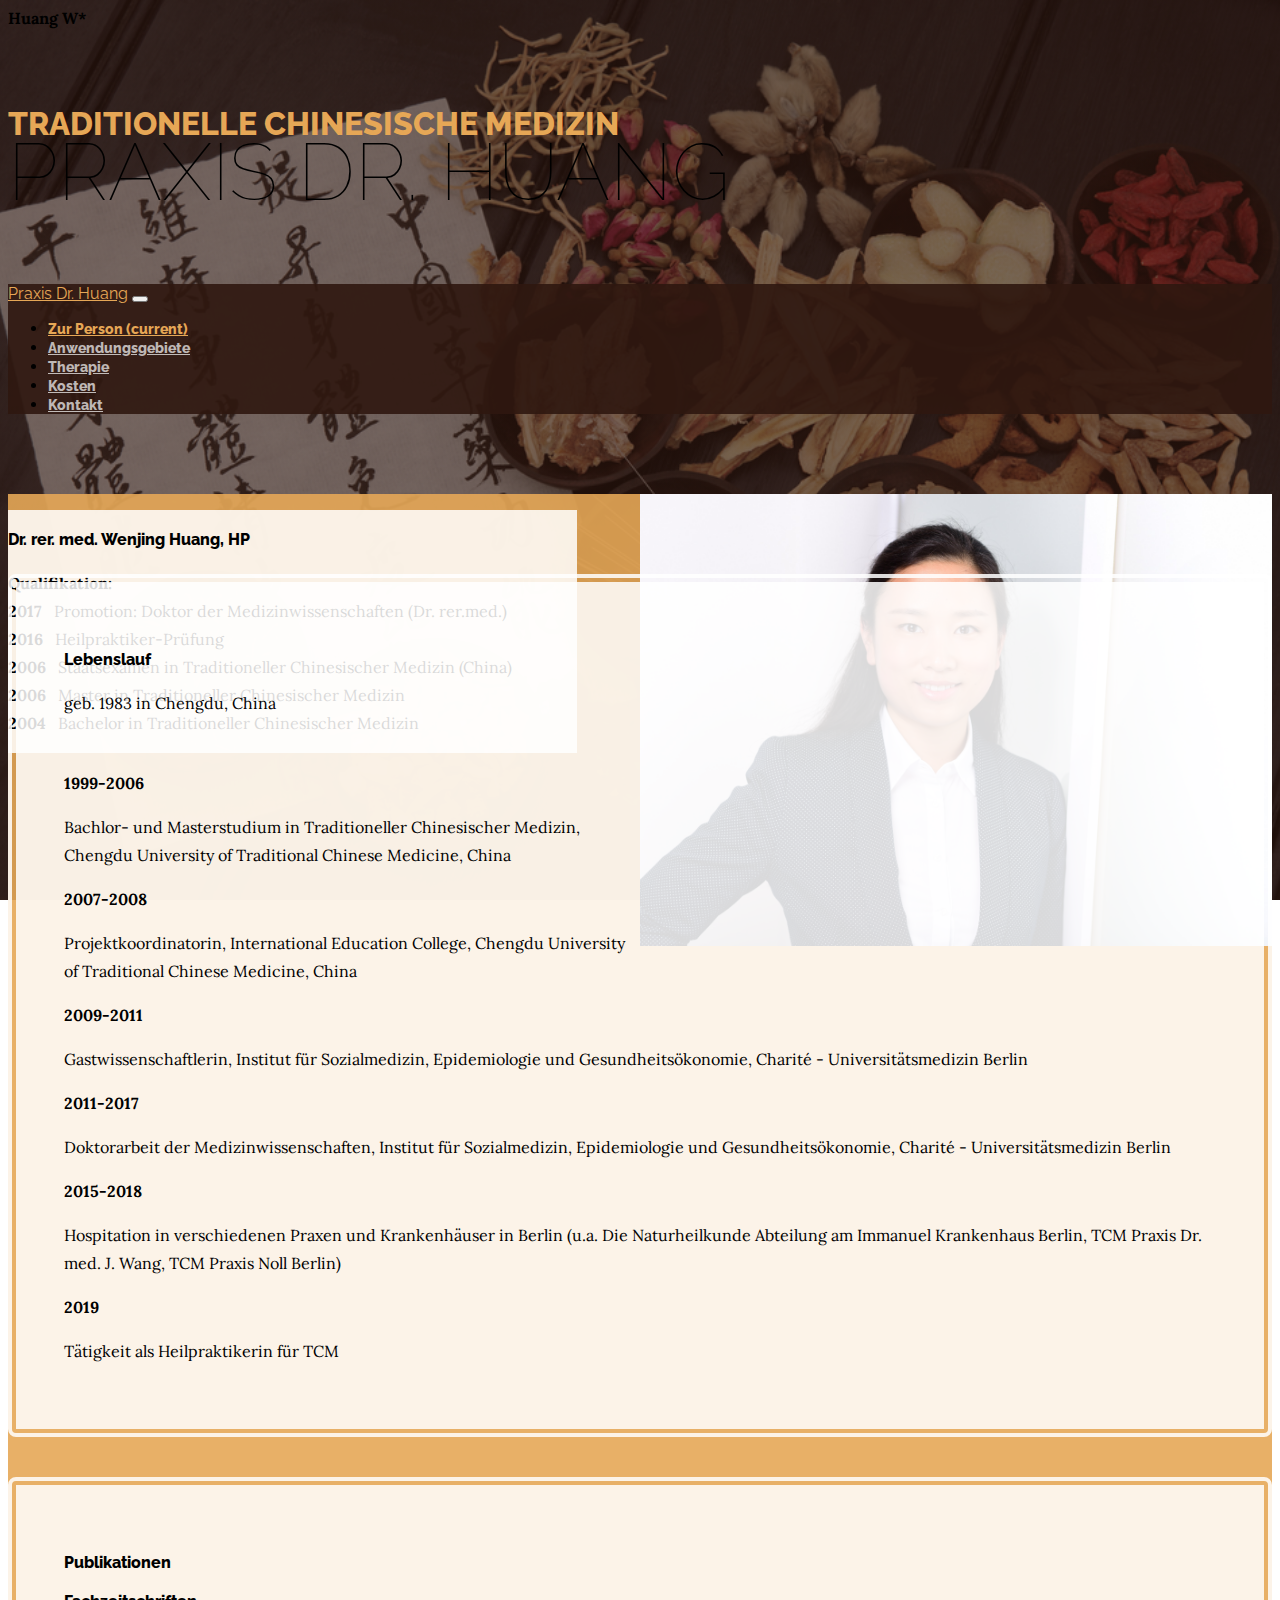
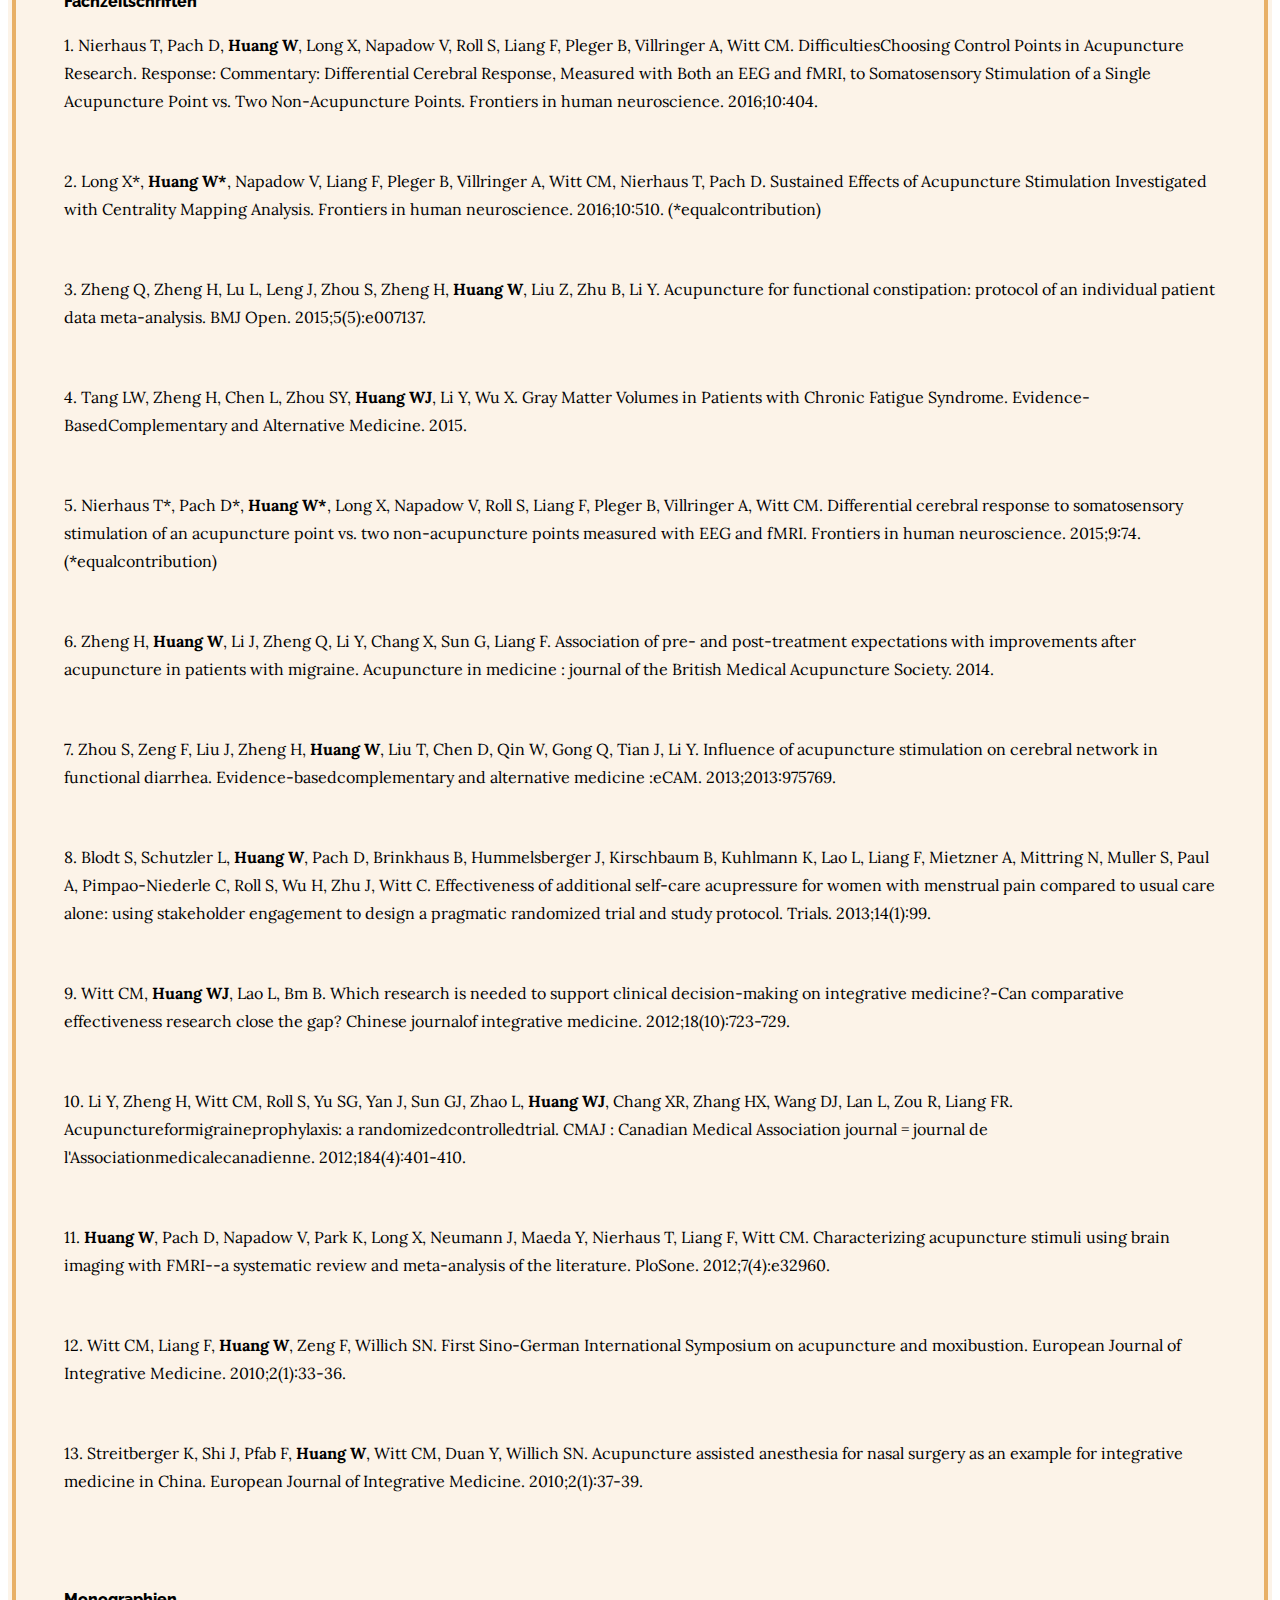
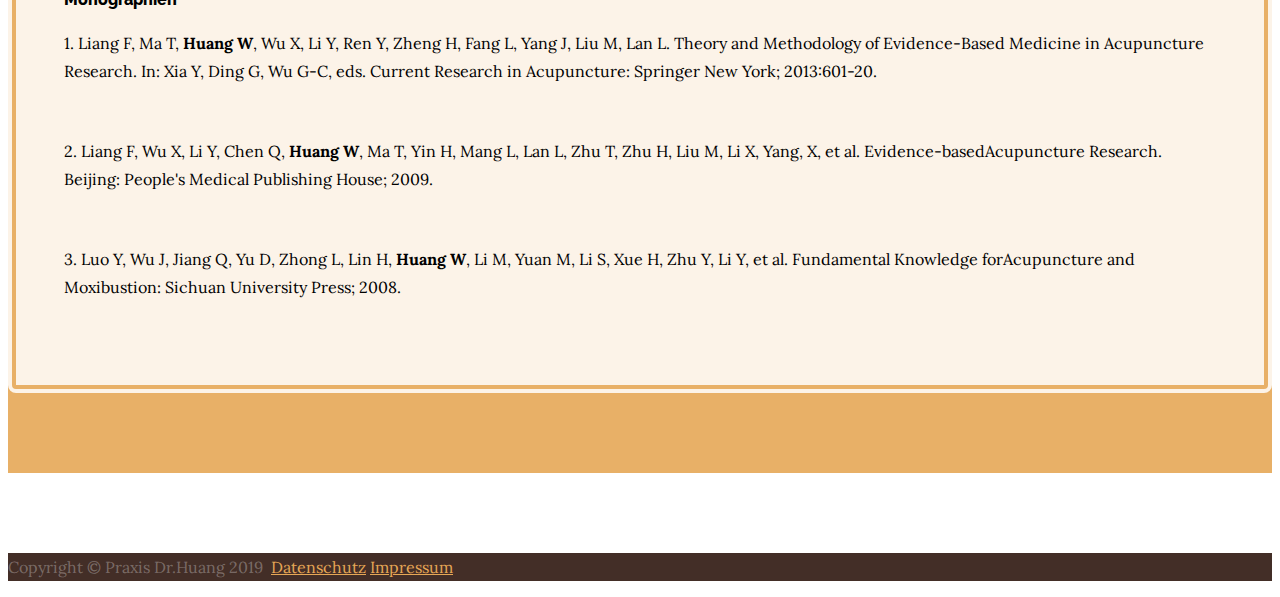
==== commit f337c745: "content update" ====
--- a/index.html
+++ b/index.html
@@ -77,9 +77,6 @@
             <br><strong>2006&nbsp;&nbsp;</strong> Master in Traditioneller Chinesischer Medizin
             <br><strong>2004&nbsp;&nbsp;</strong> Bachelor in Traditioneller Chinesischer Medizin
           </p>
-          <div class="intro-button text-center mx-auto">
-            <a class="btn btn-primary btn-xl" href="#">Ihre gesundheit liegt uns am herzen!</a>
-          </div>
         </div>
       </div>
     </div>
--- a/css/business-casual.min.css
+++ b/css/business-casual.min.css
@@ -2,4 +2,4 @@
  * Start Bootstrap - Business Casual v5.0.8 (https://startbootstrap.com/template-overviews/business-casual)
  * Copyright 2013-2019 Start Bootstrap
  * Licensed under MIT (https://github.com/BlackrockDigital/startbootstrap-business-casual/blob/master/LICENSE)
- */body{font-family:Lora;background:-webkit-gradient(linear,left top,left bottom,from(rgba(47,23,15,.65))),url(../img/bg.jpg);background:linear-gradient(rgba(47,23,15,.65)),url(../img/bg.jpg);background-attachment:fixed;background-position:center;background-size:cover}h1,h2,h3,h4,h5,h6{font-family:Raleway}p{line-height:1.75}.text-faded{color:rgba(255,255,255,.3)}.site-heading{margin-top:5rem;margin-bottom:5rem;text-transform:uppercase;line-height:1;font-family:Raleway}.site-heading .site-heading-upper{display:block;font-size:2rem;font-weight:800}.site-heading .site-heading-lower{font-size:5rem;font-weight:100;line-height:4rem}.page-section{margin-top:5rem;margin-bottom:5rem}.section-heading{text-transform:uppercase}.section-heading .section-heading-upper{display:block;font-size:1rem;font-weight:800}.section-heading .section-heading-lower{display:block;font-size:3rem;font-weight:100}.bg-faded{background-color:rgba(255,255,255,.85)}#mainNav{background-color:rgba(47,23,15,.9);font-family:Raleway}#mainNav .navbar-brand{color:#e6a756}#mainNav .navbar-nav .nav-item .nav-link{color:rgba(255,255,255,.7);font-weight:800}#mainNav .navbar-nav .nav-item.active .nav-link{color:#e6a756}@media (min-width:992px){#mainNav .navbar-nav .nav-item .nav-link{font-size:.9rem}#mainNav .navbar-nav .nav-item .nav-link:hover{color:rgba(255,255,255,.4)}#mainNav .navbar-nav .nav-item.active .nav-link:hover{color:#e6a756}}.btn-xl{font-weight:700;font-size:.8rem;padding-top:1.5rem;padding-bottom:1.5rem;padding-left:2rem;padding-right:2rem}.intro{position:relative}@media (min-width:992px){.intro .intro-img{width:75%;float:right}.intro .intro-text{left:0;width:60%;margin-top:1rem;position:absolute}.intro .intro-text .intro-button{width:100%;left:0;position:absolute;bottom:-2rem}}@media (min-width:1200px){.intro .intro-text{width:45%}}.cta{padding-top:5rem;padding-bottom:5rem;background-color:rgba(230,167,86,.9)}.cta .cta-inner{position:relative;padding:3rem;margin:.5rem;background-color:rgba(255,255,255,.85)}.cta .cta-inner:before{border-radius:.5rem;content:'';position:absolute;top:-.5rem;bottom:-.5rem;left:-.5rem;right:-.5rem;border:.25rem solid rgba(255,255,255,.85)}@media (min-width:992px){.about-heading .about-heading-img{position:relative;z-index:0}.about-heading .about-heading-content{margin-top:-5rem;position:relative;z-index:1}}@media (min-width:992px){.product-item .product-item-title{position:relative;z-index:1;margin-bottom:-3rem}.product-item .product-item-img{position:relative;z-index:0;max-width:40vw}.product-item .product-item-description{position:relative;z-index:1;margin-top:-3rem;max-width:50vw}}.list-hours{font-size:.9rem}.list-hours .list-hours-item{border-bottom:1px solid rgba(230,167,86,.5);padding-bottom:.25rem;margin-bottom:1rem;font-style:normal}.list-hours .list-hours-item.today{font-weight:700;color:#e6a756}@media (min-width:992px){.list-hours{width:50%;font-size:1.1rem}}.address strong{font-size:1.2rem}.footer{background-color:rgba(47,23,15,.9)}.text-primary{color:#e6a756!important}.bg-primary{background-color:#e6a756!important}.btn{-webkit-box-shadow:0 3px 3px 0 rgba(33,37,41,.1);box-shadow:0 3px 3px 0 rgba(33,37,41,.1)}.btn-primary{background-color:#e6a756;border-color:#e6a756}.btn-primary:active,.btn-primary:focus,.btn-primary:hover{background-color:#df902a;border-color:#df902a}.font-weight-light{font-weight:100!important}
+ */body{font-family:Lora;background:-webkit-gradient(linear,left top,left bottom,from(rgba(47,23,15,.65))),url(../img/bg.jpg);background:linear-gradient(rgba(47,23,15,.65)),url(../img/bg.jpg);background-attachment:fixed;background-position:center;background-size:cover}h1,h2,h3,h4,h5,h6{font-family:Raleway}p{line-height:1.75}.text-faded{color:rgba(255,255,255,.3)}.site-heading{margin-top:5rem;margin-bottom:5rem;text-transform:uppercase;line-height:1;font-family:Raleway}.site-heading .site-heading-upper{display:block;font-size:2rem;font-weight:800}.site-heading .site-heading-lower{font-size:5rem;font-weight:100;line-height:4rem}.page-section{margin-top:5rem;margin-bottom:5rem}.section-heading{text-transform:none}.section-heading .section-heading-upper{display:block;font-size:1rem;font-weight:800}.section-heading .section-heading-lower{display:block;font-size:3rem;font-weight:100}.bg-faded{background-color:rgba(255,255,255,.85)}#mainNav{background-color:rgba(47,23,15,.9);font-family:Raleway}#mainNav .navbar-brand{color:#e6a756}#mainNav .navbar-nav .nav-item .nav-link{color:rgba(255,255,255,.7);font-weight:800}#mainNav .navbar-nav .nav-item.active .nav-link{color:#e6a756}@media (min-width:992px){#mainNav .navbar-nav .nav-item .nav-link{font-size:.9rem}#mainNav .navbar-nav .nav-item .nav-link:hover{color:rgba(255,255,255,.4)}#mainNav .navbar-nav .nav-item.active .nav-link:hover{color:#e6a756}}.btn-xl{font-weight:700;font-size:.8rem;padding-top:1.5rem;padding-bottom:1.5rem;padding-left:2rem;padding-right:2rem}.intro{position:relative}@media (min-width:992px){.intro .intro-img{width:75%;float:right}.intro .intro-text{left:0;width:60%;margin-top:1rem;position:absolute}.intro .intro-text .intro-button{width:100%;left:0;position:absolute;bottom:-2rem}}@media (min-width:1200px){.intro .intro-text{width:45%}}.cta{padding-top:5rem;padding-bottom:5rem;background-color:rgba(230,167,86,.9)}.cta .cta-inner{position:relative;padding:3rem;margin:.5rem;background-color:rgba(255,255,255,.85)}.cta .cta-inner:before{border-radius:.5rem;content:'';position:absolute;top:-.5rem;bottom:-.5rem;left:-.5rem;right:-.5rem;border:.25rem solid rgba(255,255,255,.85)}@media (min-width:992px){.about-heading .about-heading-img{position:relative;z-index:0}.about-heading .about-heading-content{margin-top:-5rem;position:relative;z-index:1}}@media (min-width:992px){.product-item .product-item-title{position:relative;z-index:1;margin-bottom:-3rem}.product-item .product-item-img{position:relative;z-index:0;max-width:40vw}.product-item .product-item-description{position:relative;z-index:1;margin-top:-3rem;max-width:50vw}}.list-hours{font-size:.9rem}.list-hours .list-hours-item{border-bottom:1px solid rgba(230,167,86,.5);padding-bottom:.25rem;margin-bottom:1rem;font-style:normal}.list-hours .list-hours-item.today{font-weight:700;color:#e6a756}@media (min-width:992px){.list-hours{width:50%;font-size:1.1rem}}.address strong{font-size:1.2rem}.footer{background-color:rgba(47,23,15,.9)}.text-primary{color:#e6a756!important}.bg-primary{background-color:#e6a756!important}.btn{-webkit-box-shadow:0 3px 3px 0 rgba(33,37,41,.1);box-shadow:0 3px 3px 0 rgba(33,37,41,.1)}.btn-primary{background-color:#e6a756;border-color:#e6a756}.btn-primary:active,.btn-primary:focus,.btn-primary:hover{background-color:#df902a;border-color:#df902a}.font-weight-light{font-weight:100!important}
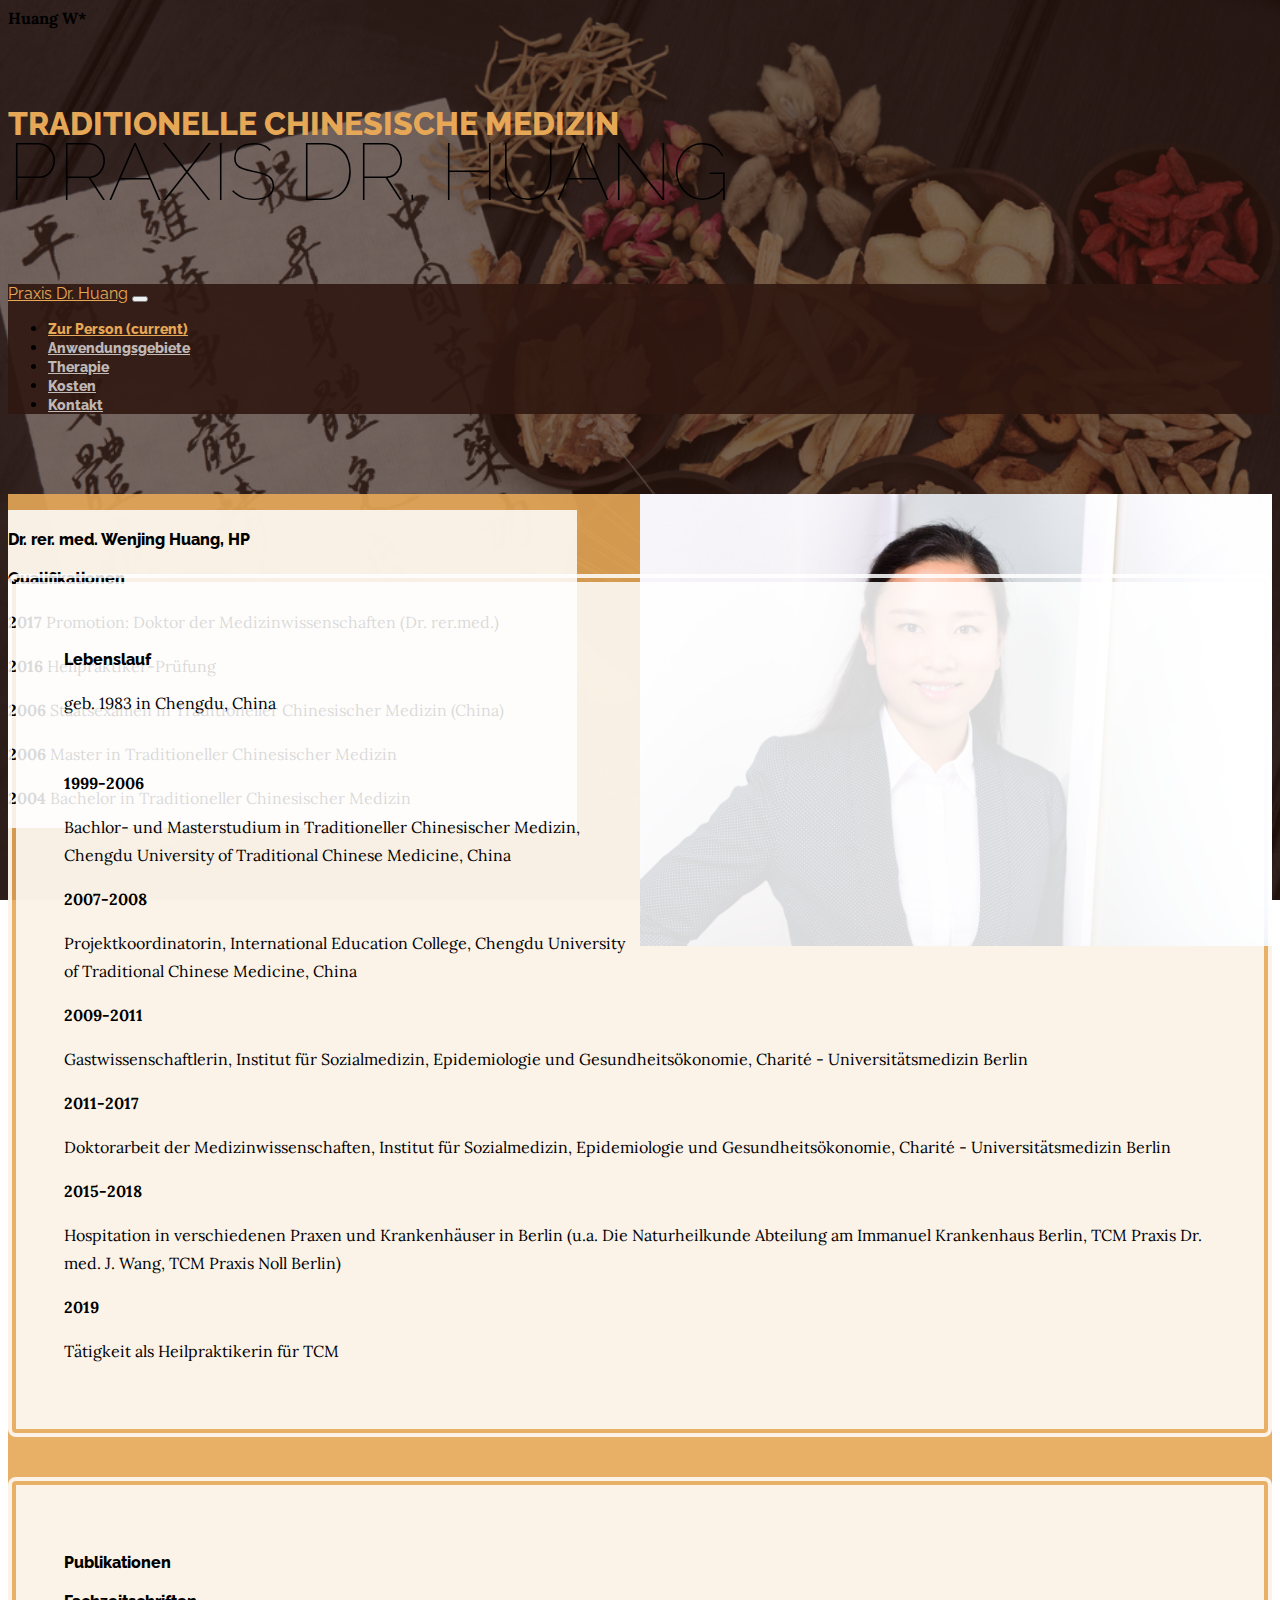
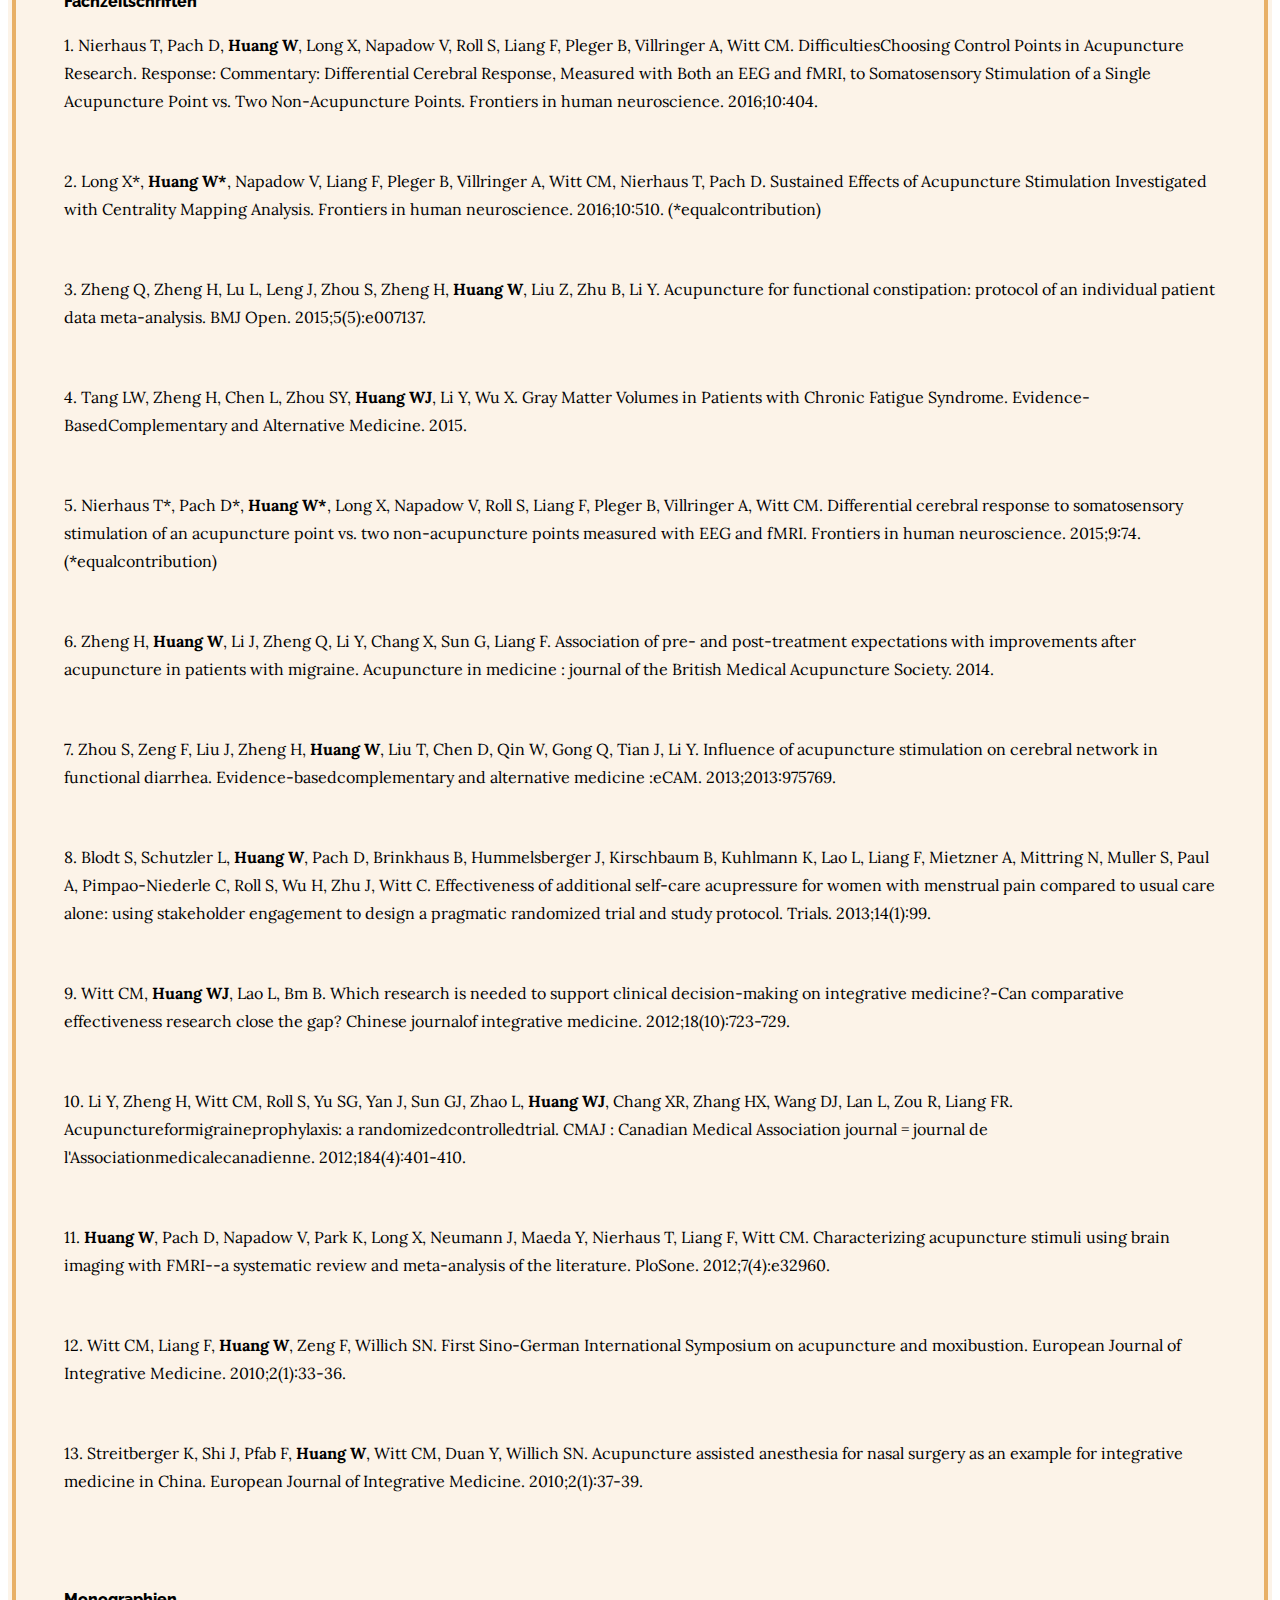
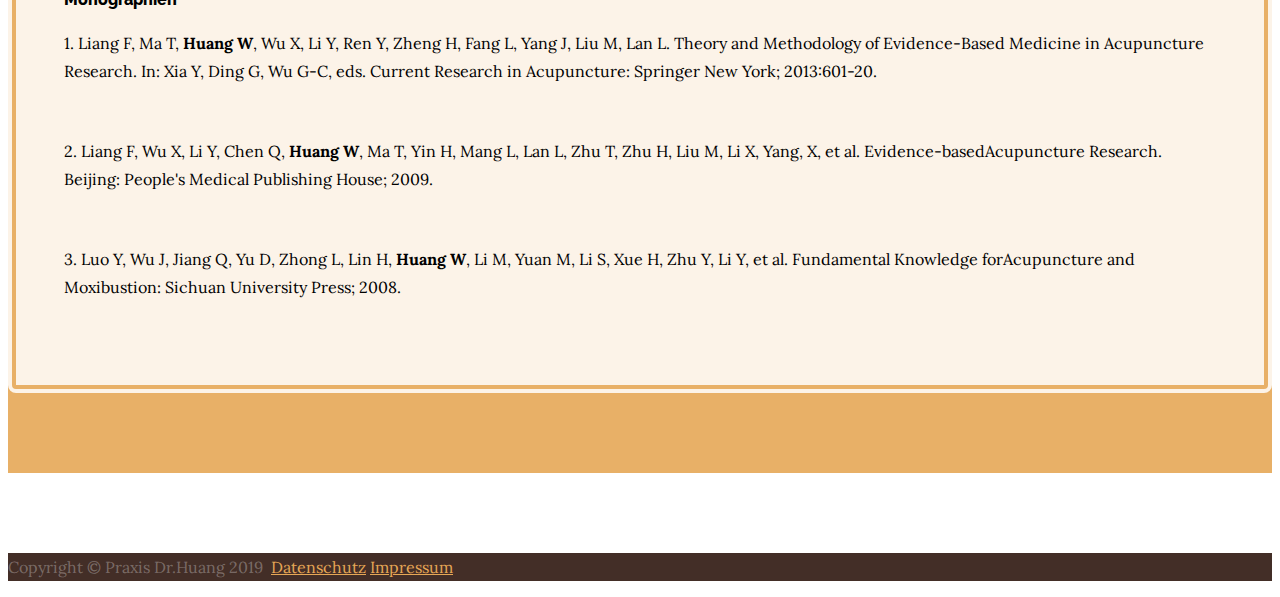
==== commit a949dc5b: "Update index.html" ====
--- a/index.html
+++ b/index.html
@@ -70,13 +70,14 @@
             <span class="section-heading-upper">Dr. rer. med. Wenjing Huang, HP</span>
           </h2>
 
-          <p class="mb-4"><b>Qualifikation:</b>
-            <br><strong>2017&nbsp;&nbsp;</strong> Promotion: Doktor der Medizinwissenschaften (Dr. rer.med.)
-            <br><strong>2016&nbsp;&nbsp;</strong> Heilpraktiker-Prüfung
-            <br><strong>2006&nbsp;&nbsp;</strong> Staatsexamen in Traditioneller Chinesischer Medizin (China)
-            <br><strong>2006&nbsp;&nbsp;</strong> Master in Traditioneller Chinesischer Medizin
-            <br><strong>2004&nbsp;&nbsp;</strong> Bachelor in Traditioneller Chinesischer Medizin
-          </p>
+          <h2 class="section-heading mb-4">
+              <span class="section-heading-upper">Qualifikationen</span>
+          </h2>
+          <p class="mb-0"><strong>2017</strong> Promotion: Doktor der Medizinwissenschaften (Dr. rer.med.) </p>
+          <p class="mb-0"><strong>2016</strong> Heilpraktiker-Prüfung </p>
+          <p class="mb-0"><strong>2006</strong> Staatsexamen in Traditioneller Chinesischer Medizin (China) </p>
+          <p class="mb-0"><strong>2006</strong> Master in Traditioneller Chinesischer Medizin </p>
+          <p class="mb-0"><strong>2004</strong> Bachelor in Traditioneller Chinesischer Medizin </p>
         </div>
       </div>
     </div>
@@ -93,7 +94,7 @@
             <p class="mb-0">geb. 1983 in Chengdu, China </p><br>
             <p class="mb-0"><strong>1999-2006</strong></p>
             <p class="mb-0">Bachlor- und Masterstudium in Traditioneller Chinesischer Medizin, Chengdu University of Traditional Chinese Medicine, China</p>
-            <p class="mb-0"><strong>2007-2008</strong></strong></p>
+            <p class="mb-0"><strong>2007-2008</strong></p>
             <p class="mb-0">Projektkoordinatorin, International Education College, Chengdu University of Traditional Chinese Medicine, China</p>
             <p class="mb-0"><strong>2009-2011</strong></p>
             <p class="mb-0">Gastwissenschaftlerin, Institut für Sozialmedizin, Epidemiologie und Gesundheitsökonomie, Charité - Universitätsmedizin Berlin</p>
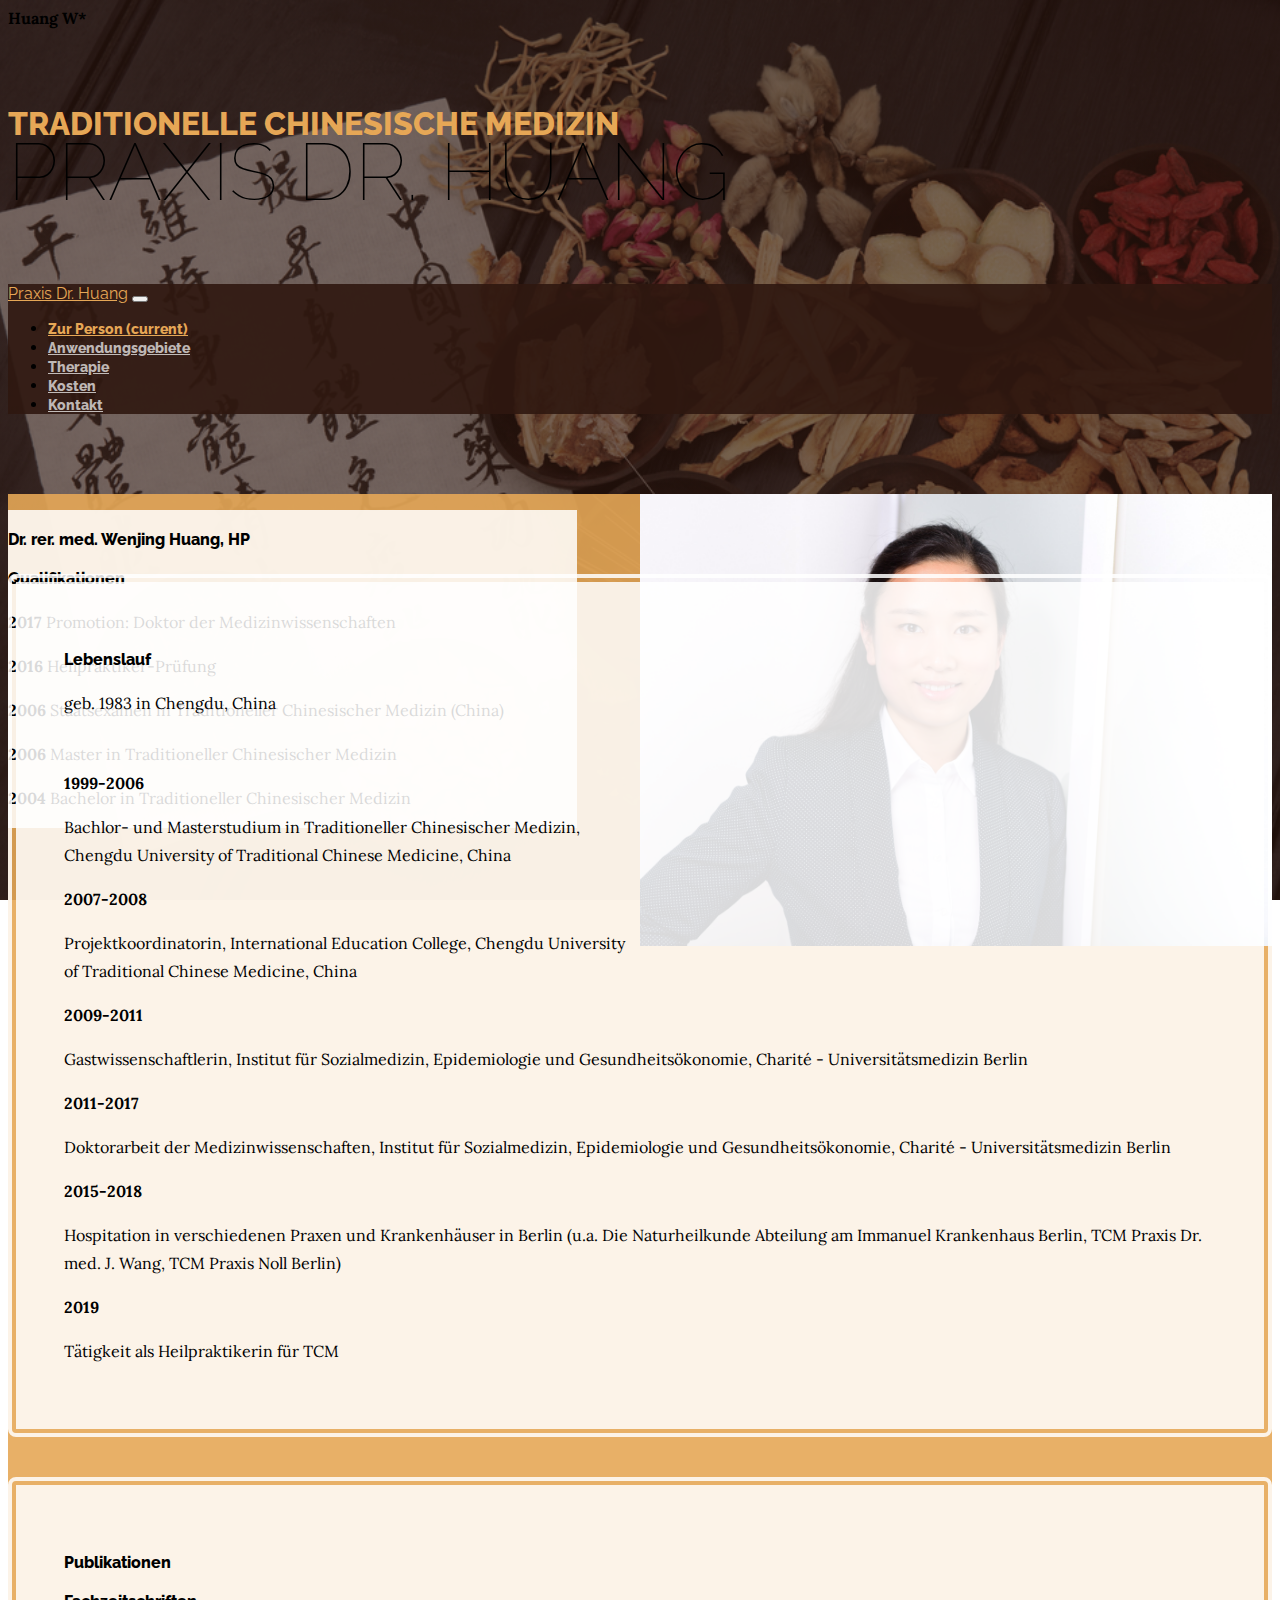
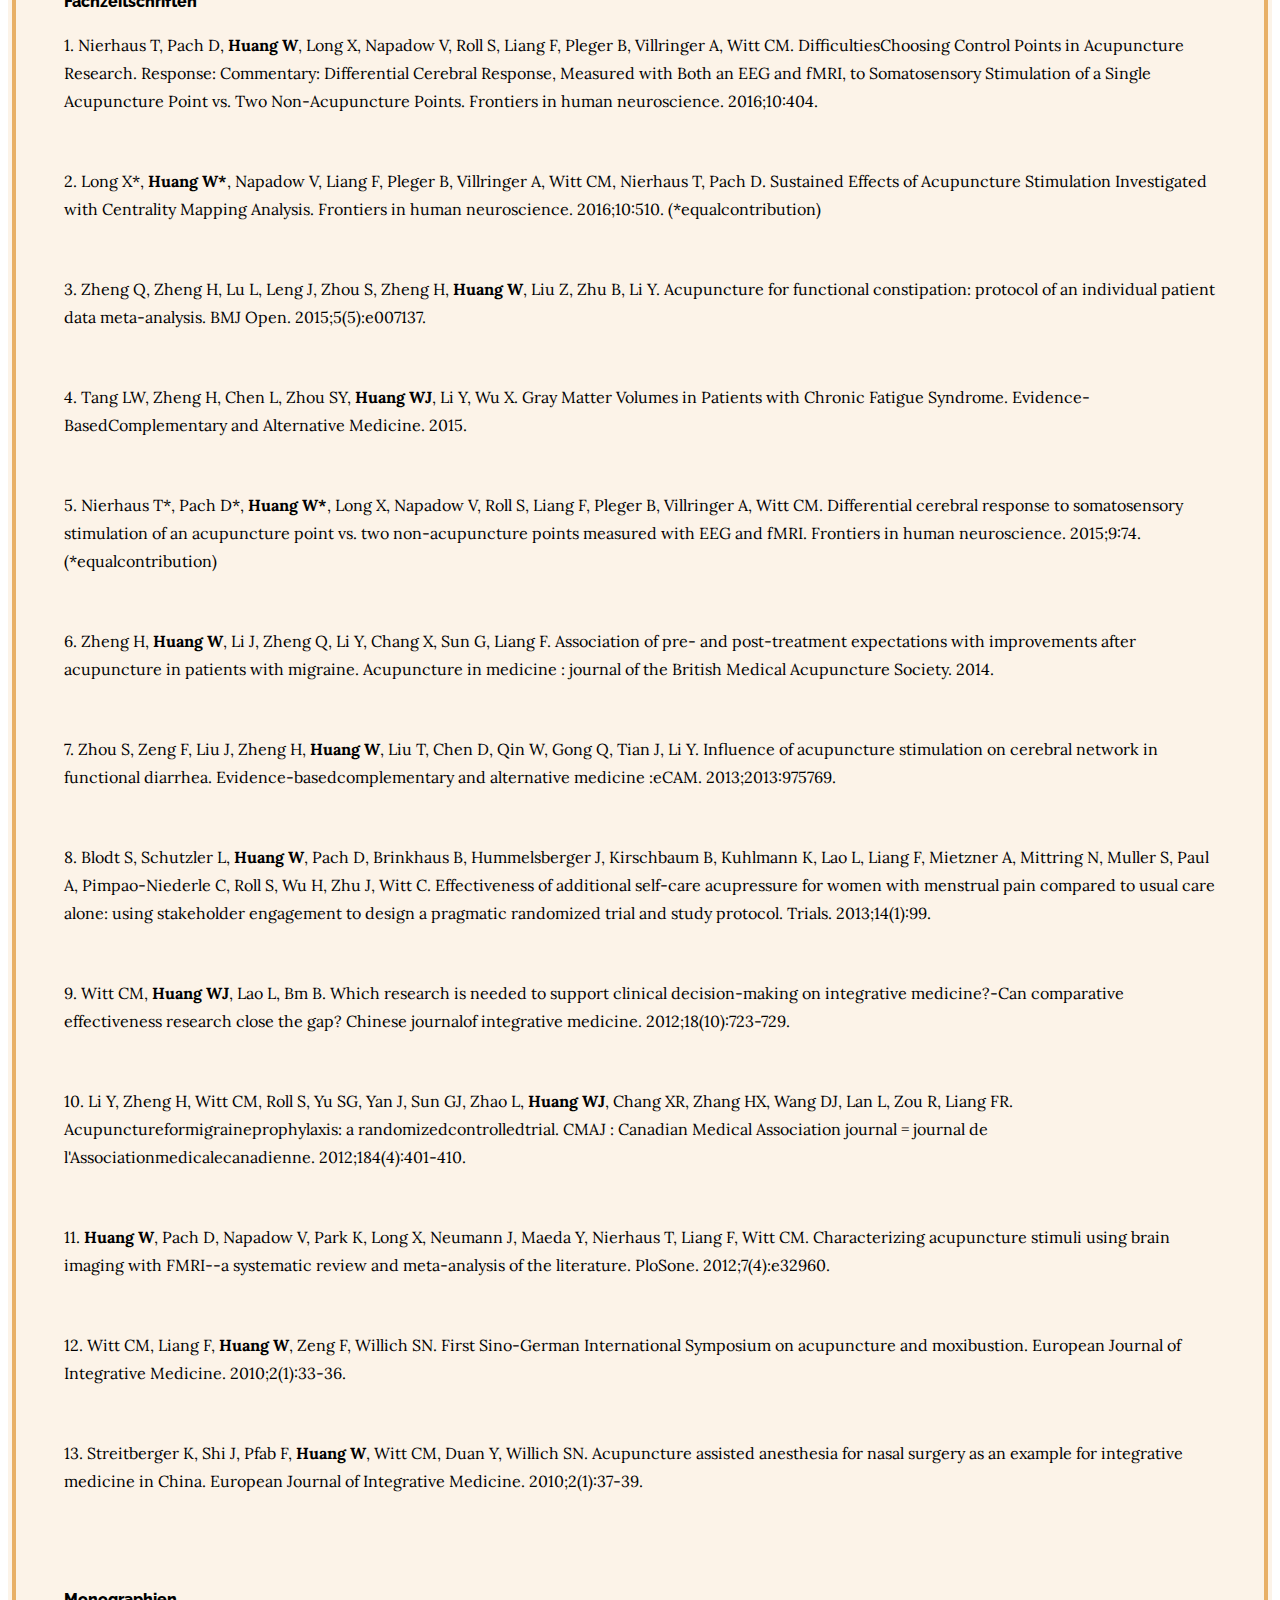
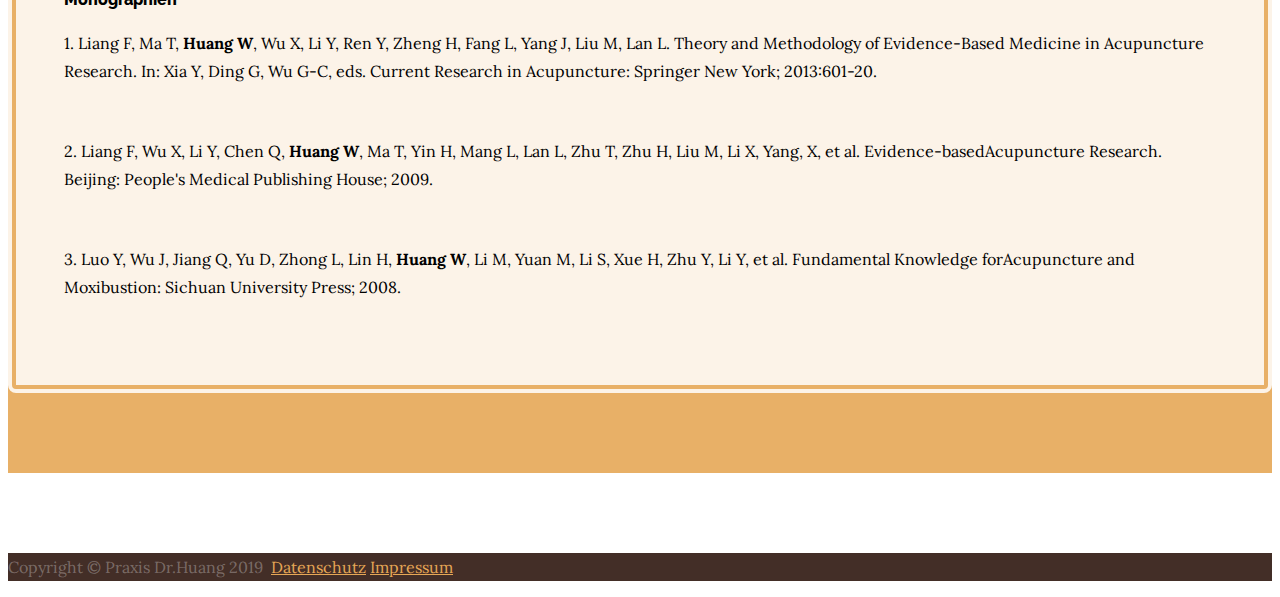
==== commit eecba946: "Update index.html" ====
--- a/index.html
+++ b/index.html
@@ -73,7 +73,7 @@
           <h2 class="section-heading mb-4">
               <span class="section-heading-upper">Qualifikationen</span>
           </h2>
-          <p class="mb-0"><strong>2017</strong> Promotion: Doktor der Medizinwissenschaften (Dr. rer.med.) </p>
+          <p class="mb-0"><strong>2017</strong> Promotion: Doktor der Medizinwissenschaften </p>
           <p class="mb-0"><strong>2016</strong> Heilpraktiker-Prüfung </p>
           <p class="mb-0"><strong>2006</strong> Staatsexamen in Traditioneller Chinesischer Medizin (China) </p>
           <p class="mb-0"><strong>2006</strong> Master in Traditioneller Chinesischer Medizin </p>
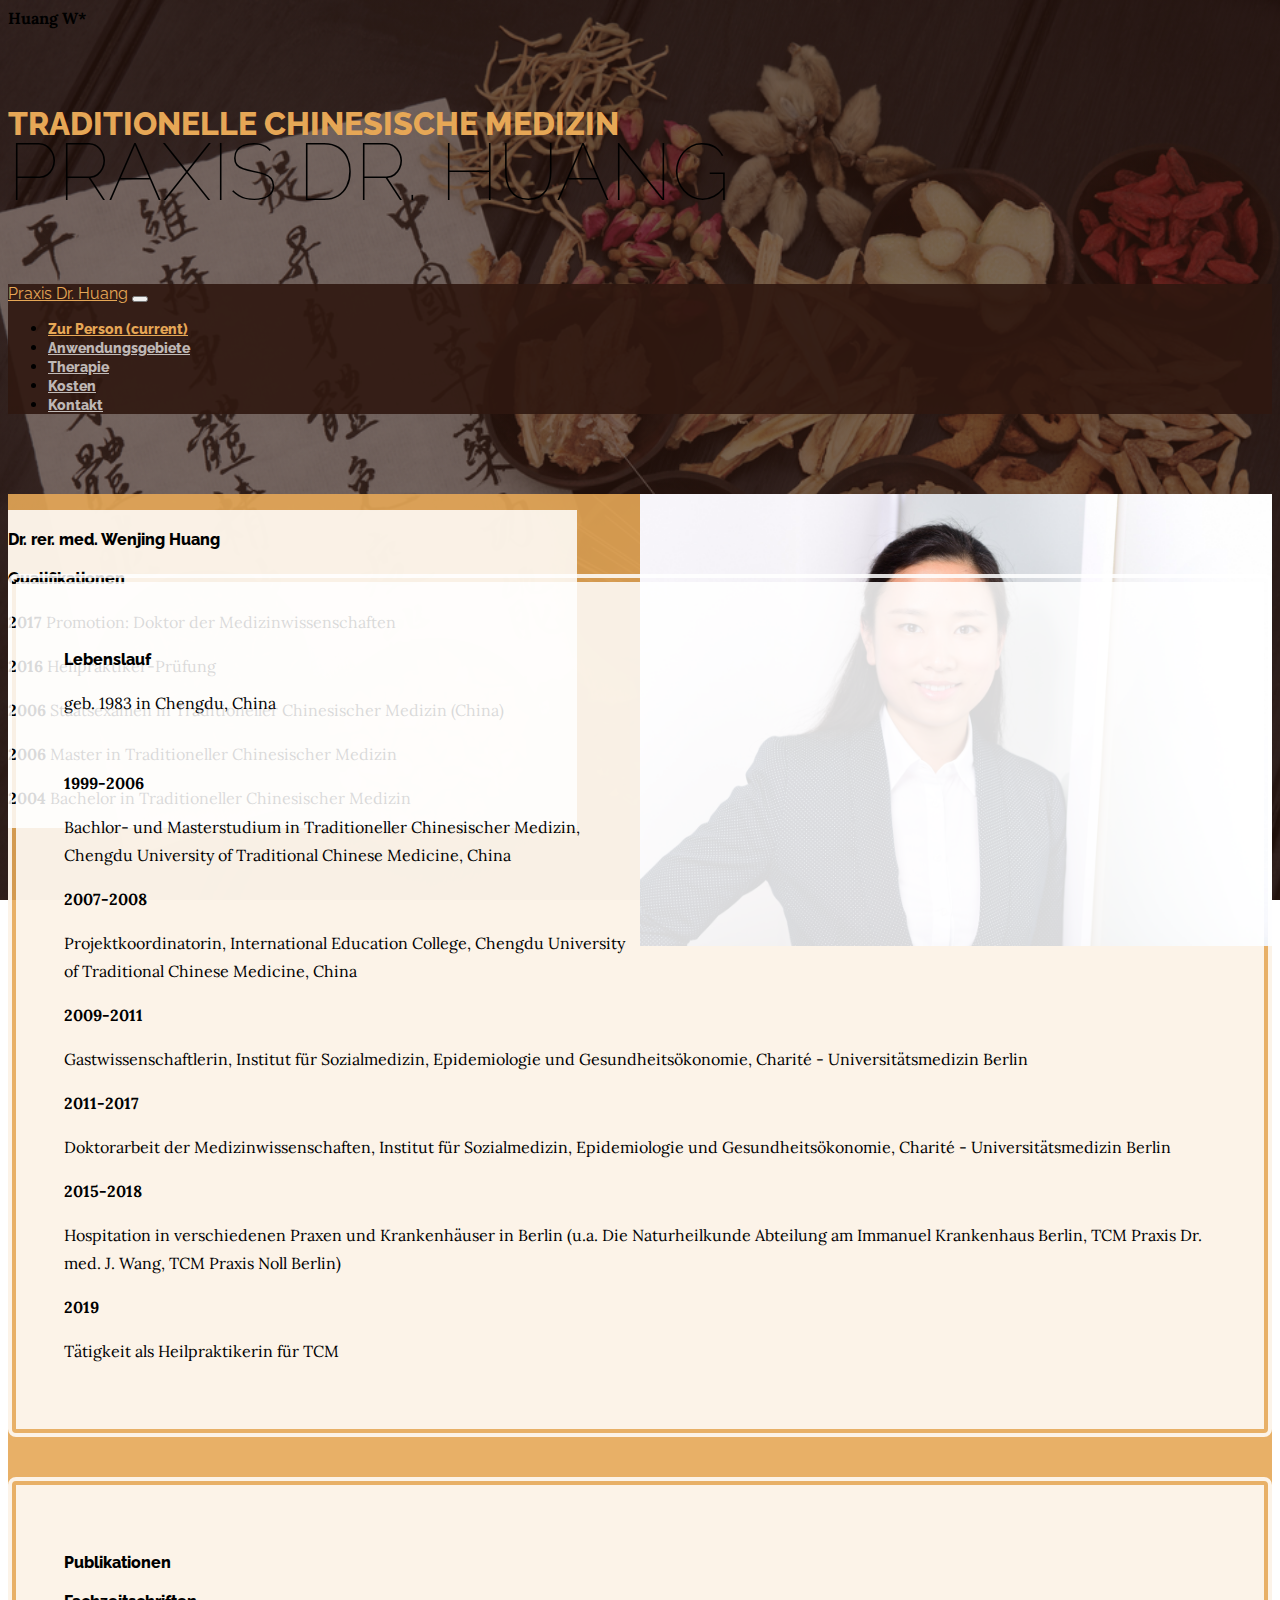
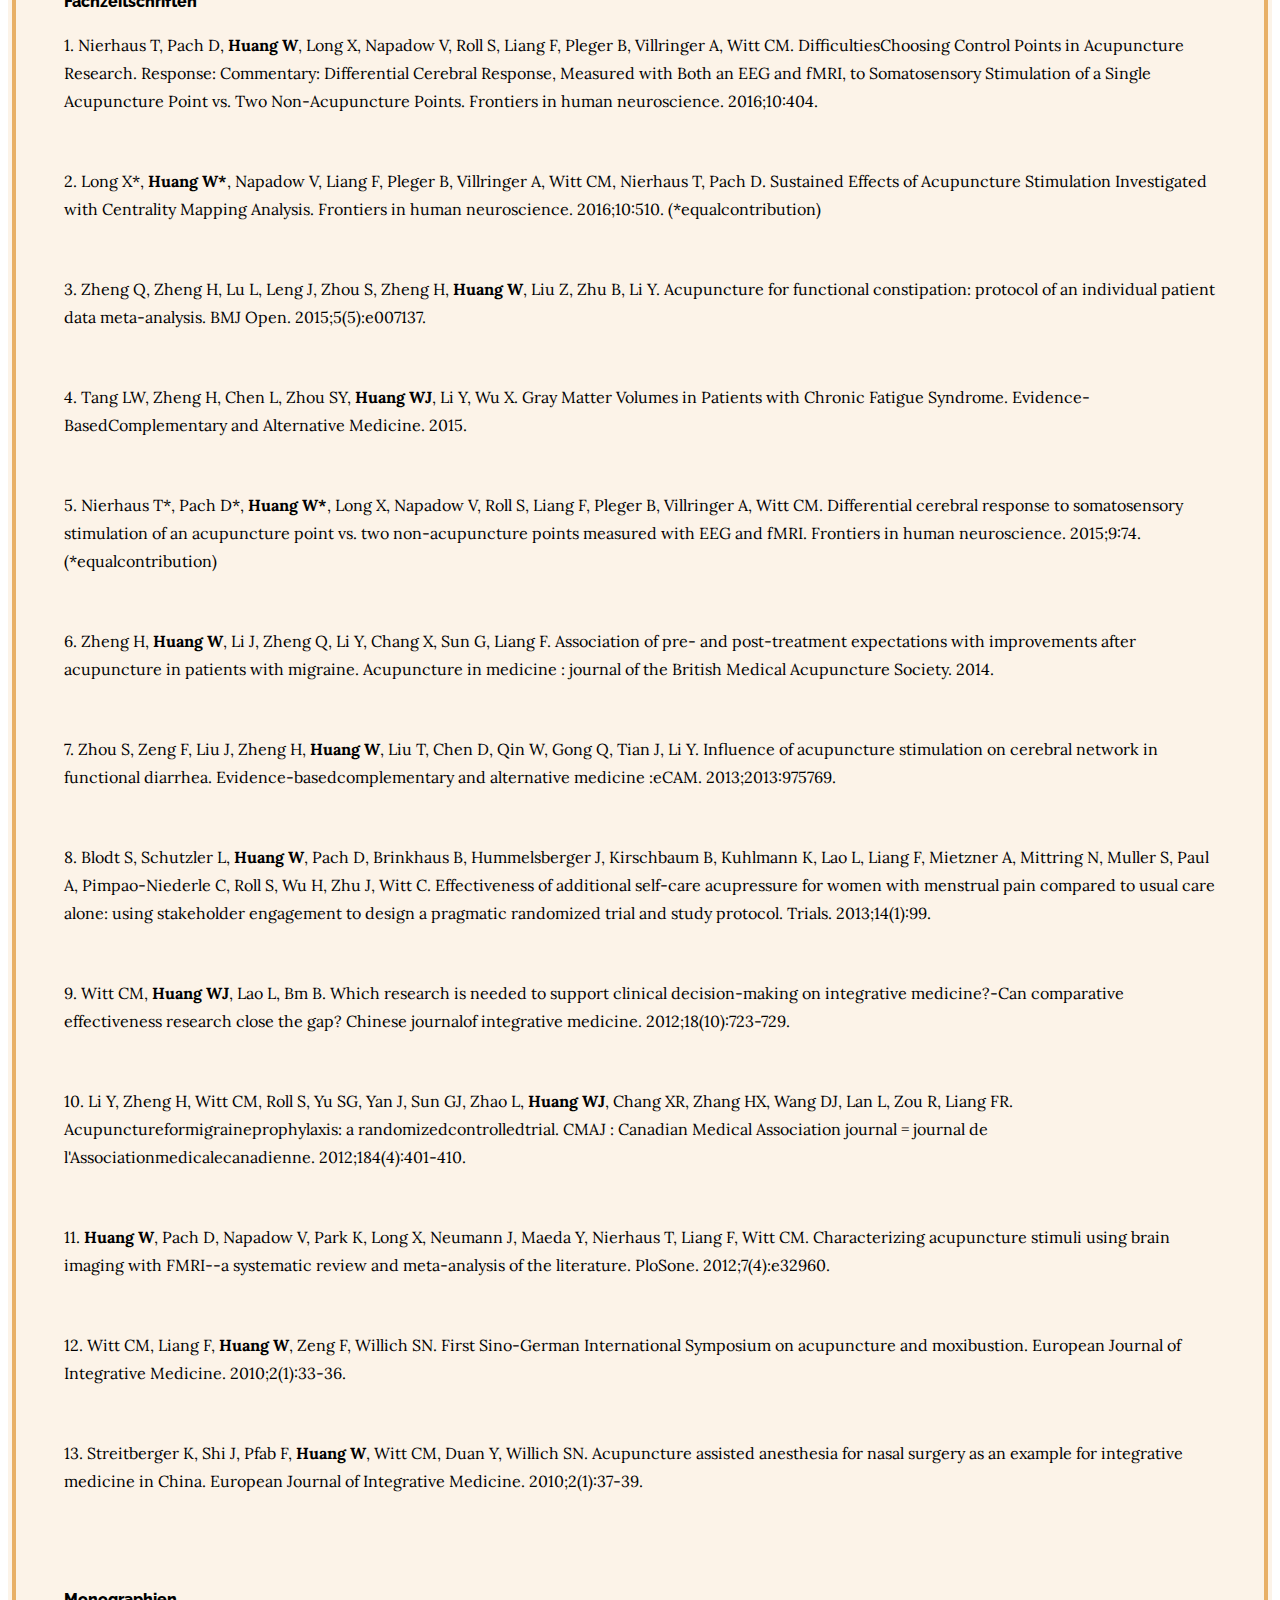
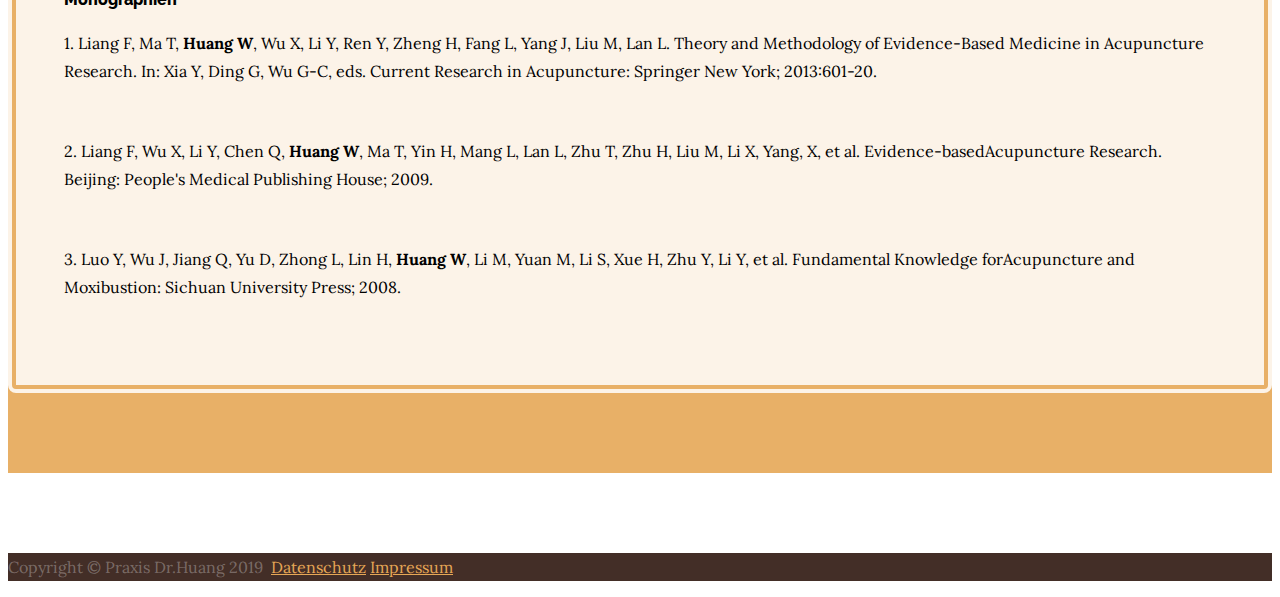
==== commit dd7cf334: "Update index.html" ====
--- a/index.html
+++ b/index.html
@@ -67,7 +67,7 @@
         <img class="intro-img img-fluid mb-3 mb-lg-0 rounded" id="img-front-huang" src="img/intro.jpg" alt="">
         <div class="intro-text left-0 bg-faded p-5 rounded">
           <h2 class="section-heading mb-4">
-            <span class="section-heading-upper">Dr. rer. med. Wenjing Huang, HP</span>
+            <span class="section-heading-upper">Dr. rer. med. Wenjing Huang</span>
           </h2>
 
           <h2 class="section-heading mb-4">
